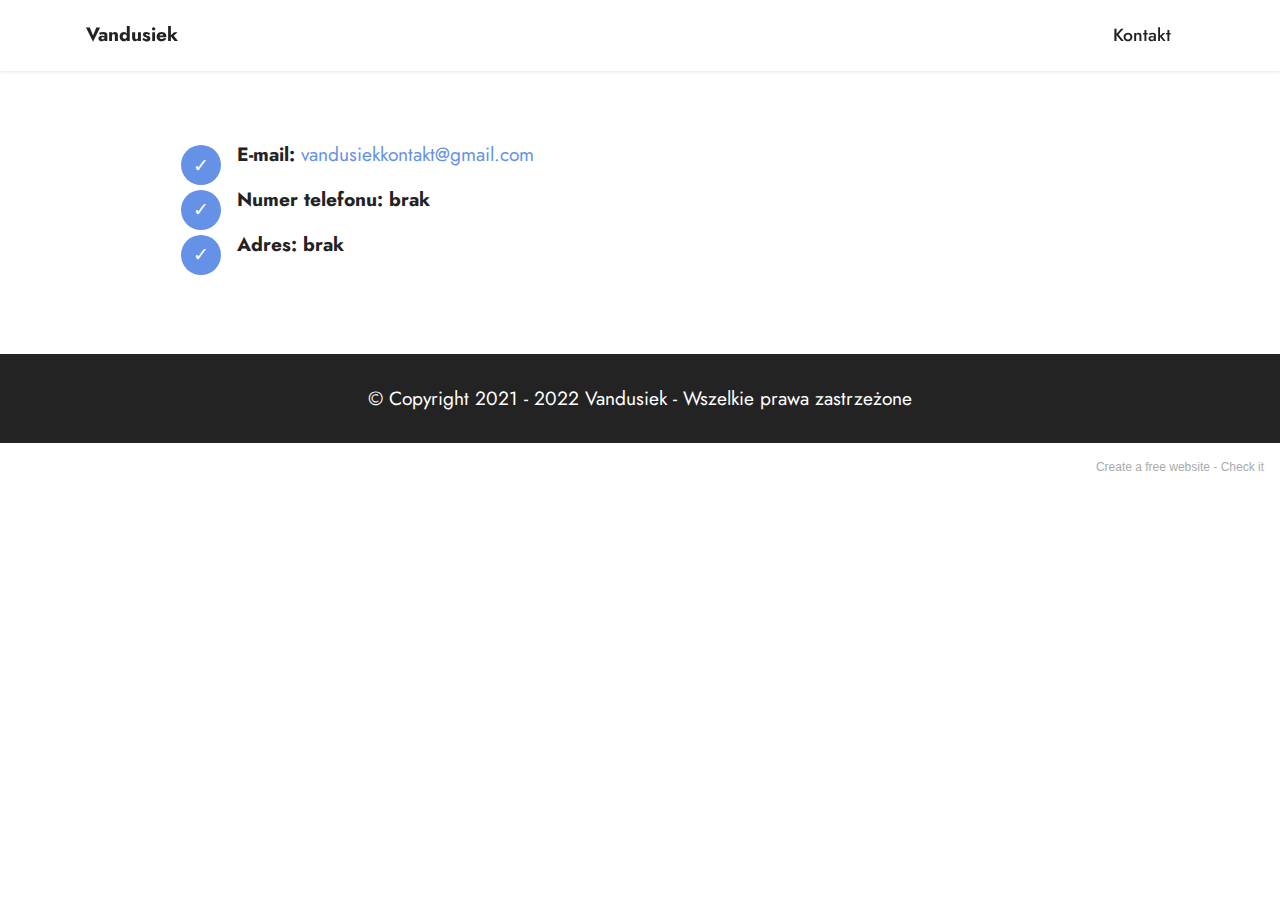
==== page1.html @ 59687c16 "Add files via upload" ====
<!DOCTYPE html>
<html  >
<head>
  <!-- Site made with Mobirise Website Builder v5.5.8, https://mobirise.com -->
  <meta charset="UTF-8">
  <meta http-equiv="X-UA-Compatible" content="IE=edge">
  <meta name="generator" content="Mobirise v5.5.8, mobirise.com">
  <meta name="viewport" content="width=device-width, initial-scale=1, minimum-scale=1">
  <link rel="shortcut icon" href="assets/images/to-vandusiek-styczen-128x128-1.png" type="image/x-icon">
  <meta name="description" content="">
  
  
  <title>kontakt</title>
  <link rel="stylesheet" href="assets/bootstrap/css/bootstrap.min.css">
  <link rel="stylesheet" href="assets/bootstrap/css/bootstrap-grid.min.css">
  <link rel="stylesheet" href="assets/bootstrap/css/bootstrap-reboot.min.css">
  <link rel="stylesheet" href="assets/animatecss/animate.css">
  <link rel="stylesheet" href="assets/dropdown/css/style.css">
  <link rel="stylesheet" href="assets/socicon/css/styles.css">
  <link rel="stylesheet" href="assets/theme/css/style.css">
  <link rel="preload" href="https://fonts.googleapis.com/css?family=Jost:100,200,300,400,500,600,700,800,900,100i,200i,300i,400i,500i,600i,700i,800i,900i&display=swap" as="style" onload="this.onload=null;this.rel='stylesheet'">
  <noscript><link rel="stylesheet" href="https://fonts.googleapis.com/css?family=Jost:100,200,300,400,500,600,700,800,900,100i,200i,300i,400i,500i,600i,700i,800i,900i&display=swap"></noscript>
  <link rel="preload" as="style" href="assets/mobirise/css/mbr-additional.css"><link rel="stylesheet" href="assets/mobirise/css/mbr-additional.css" type="text/css">
  
  
  
  
</head>
<body>
  
  <section data-bs-version="5.1" class="menu menu1 cid-sVD96nOWnw" once="menu" id="menu1-p">
    

    <nav class="navbar navbar-dropdown navbar-fixed-top navbar-expand-lg">
        <div class="container">
            <div class="navbar-brand">
                
                <span class="navbar-caption-wrap"><a class="navbar-caption text-black text-primary display-7" href="index.html#top">Vandusiek</a></span>
            </div>
            <button class="navbar-toggler" type="button" data-toggle="collapse" data-bs-toggle="collapse" data-target="#navbarSupportedContent" data-bs-target="#navbarSupportedContent" aria-controls="navbarNavAltMarkup" aria-expanded="false" aria-label="Toggle navigation">
                <div class="hamburger">
                    <span></span>
                    <span></span>
                    <span></span>
                    <span></span>
                </div>
            </button>
            <div class="collapse navbar-collapse" id="navbarSupportedContent">
                <ul class="navbar-nav nav-dropdown nav-right" data-app-modern-menu="true"><li class="nav-item"><a class="nav-link link text-black text-primary display-4" href="page1.html" target="_blank">Kontakt</a>
                    </li></ul>
                
                
            </div>
        </div>
    </nav>
</section>

<section data-bs-version="5.1" class="content8 cid-sVDuBU3VAv" id="content8-r">
    
    <div class="container">
        <div class="row justify-content-center">
            <div class="counter-container col-md-12 col-lg-10">
                
                <div class="mbr-text mbr-fonts-style display-7">
                    <ul>
                        <li><strong>E-mail: <a href="mailto:vandusiekkontakt@gmail.com" class="text-primary">vandusiekkontakt@gmail.com</a></strong></li>
                        <li><strong>Numer telefonu: brak</strong></li>
                        <li><strong>Adres: brak</strong></li>
                    </ul>
                </div>
            </div>
        </div>
    </div>
</section>

<section data-bs-version="5.1" class="footer7 cid-sVDiJJDQ49" once="footers" id="footer7-q">

    

    

    <div class="container">
        <div class="media-container-row align-center mbr-white">
            <div class="col-12">
                <p class="mbr-text mb-0 mbr-fonts-style display-7">
                    © Copyright 2021 - 2022 Vandusiek - Wszelkie prawa zastrzeżone</p>
            </div>
        </div>
    </div>
</section><section style="background-color: #fff; font-family: -apple-system, BlinkMacSystemFont, 'Segoe UI', 'Roboto', 'Helvetica Neue', Arial, sans-serif; color:#aaa; font-size:12px; padding: 0; align-items: center; display: flex;"><a href="https://mobirise.site/f" style="flex: 1 1; height: 3rem; padding-left: 1rem;"></a><p style="flex: 0 0 auto; margin:0; padding-right:1rem;">Create a free website - <a href="https://mobirise.site/v" style="color:#aaa;">Check it</a></p></section><script src="assets/bootstrap/js/bootstrap.bundle.min.js"></script>  <script src="assets/smoothscroll/smooth-scroll.js"></script>  <script src="assets/ytplayer/index.js"></script>  <script src="assets/dropdown/js/navbar-dropdown.js"></script>  <script src="assets/theme/js/script.js"></script>  
  
  
 <div id="scrollToTop" class="scrollToTop mbr-arrow-up"><a style="text-align: center;"><i class="mbr-arrow-up-icon mbr-arrow-up-icon-cm cm-icon cm-icon-smallarrow-up"></i></a></div>
    <input name="animation" type="hidden">
  </body>
</html>
---- assets/dropdown/css/style.css ----
.navbar-dropdown {
  left: 0;
  padding: 0;
  position: absolute;
  right: 0;
  top: 0;
  transition: all 0.45s ease;
  z-index: 1030;
  background: #282828; }
  .navbar-dropdown .navbar-logo {
    margin-right: 0.8rem;
    transition: margin 0.3s ease-in-out;
    vertical-align: middle; }
    .navbar-dropdown .navbar-logo img {
      height: 3.125rem;
      transition: all 0.3s ease-in-out; }
    .navbar-dropdown .navbar-logo.mbr-iconfont {
      font-size: 3.125rem;
      line-height: 3.125rem; }
  .navbar-dropdown .navbar-caption {
    font-weight: 700;
    white-space: normal;
    vertical-align: -4px;
    line-height: 3.125rem !important; }
    .navbar-dropdown .navbar-caption, .navbar-dropdown .navbar-caption:hover {
      color: inherit;
      text-decoration: none; }
  .navbar-dropdown .mbr-iconfont + .navbar-caption {
    vertical-align: -1px; }
  .navbar-dropdown.navbar-fixed-top {
    position: fixed; }
  .navbar-dropdown .navbar-brand span {
    vertical-align: -4px; }
  .navbar-dropdown.bg-color.transparent {
    background: none; }
  .navbar-dropdown.navbar-short .navbar-brand {
    padding: 0.625rem 0; }
    .navbar-dropdown.navbar-short .navbar-brand span {
      vertical-align: -1px; }
  .navbar-dropdown.navbar-short .navbar-caption {
    line-height: 2.375rem !important;
    vertical-align: -2px; }
  .navbar-dropdown.navbar-short .navbar-logo {
    margin-right: 0.5rem; }
    .navbar-dropdown.navbar-short .navbar-logo img {
      height: 2.375rem; }
    .navbar-dropdown.navbar-short .navbar-logo.mbr-iconfont {
      font-size: 2.375rem;
      line-height: 2.375rem; }
  .navbar-dropdown.navbar-short .mbr-table-cell {
    height: 3.625rem; }
  .navbar-dropdown .navbar-close {
    left: 0.6875rem;
    position: fixed;
    top: 0.75rem;
    z-index: 1000; }
  .navbar-dropdown .hamburger-icon {
    content: "";
    display: inline-block;
    vertical-align: middle;
    width: 16px;
    -webkit-box-shadow: 0 -6px 0 1px #282828,0 0 0 1px #282828,0 6px 0 1px #282828;
    -moz-box-shadow: 0 -6px 0 1px #282828,0 0 0 1px #282828,0 6px 0 1px #282828;
    box-shadow: 0 -6px 0 1px #282828,0 0 0 1px #282828,0 6px 0 1px #282828; }

.dropdown-menu .dropdown-toggle[data-toggle="dropdown-submenu"]::after {
  border-bottom: 0.35em solid transparent;
  border-left: 0.35em solid;
  border-right: 0;
  border-top: 0.35em solid transparent;
  margin-left: 0.3rem; }

.dropdown-menu .dropdown-item:focus {
  outline: 0; }

.nav-dropdown {
  font-size: 0.75rem;
  font-weight: 500;
  height: auto !important; }
  .nav-dropdown .nav-btn {
    padding-left: 1rem; }
  .nav-dropdown .link {
    margin: .667em 1.667em;
    font-weight: 500;
    padding: 0;
    transition: color .2s ease-in-out; }
    .nav-dropdown .link.dropdown-toggle {
      margin-right: 2.583em; }
      .nav-dropdown .link.dropdown-toggle::after {
        margin-left: .25rem;
        border-top: 0.35em solid;
        border-right: 0.35em solid transparent;
        border-left: 0.35em solid transparent;
        border-bottom: 0; }
      .nav-dropdown .link.dropdown-toggle[aria-expanded="true"] {
        margin: 0;
        padding: 0.667em 3.263em  0.667em 1.667em; }
  .nav-dropdown .link::after,
  .nav-dropdown .dropdown-item::after {
    color: inherit; }
  .nav-dropdown .btn {
    font-size: 0.75rem;
    font-weight: 700;
    letter-spacing: 0;
    margin-bottom: 0;
    padding-left: 1.25rem;
    padding-right: 1.25rem; }
  .nav-dropdown .dropdown-menu {
    border-radius: 0;
    border: 0;
    left: 0;
    margin: 0;
    padding-bottom: 1.25rem;
    padding-top: 1.25rem;
    position: relative; }
  .nav-dropdown .dropdown-submenu {
    margin-left: 0.125rem;
    top: 0; }
  .nav-dropdown .dropdown-item {
    font-weight: 500;
    line-height: 2;
    padding: 0.3846em 4.615em 0.3846em 1.5385em;
    position: relative;
    transition: color .2s ease-in-out, background-color .2s ease-in-out; }
    .nav-dropdown .dropdown-item::after {
      margin-top: -0.3077em;
      position: absolute;
      right: 1.1538em;
      top: 50%; }
    .nav-dropdown .dropdown-item:focus, .nav-dropdown .dropdown-item:hover {
      background: none; }

@media (max-width: 767px) {
  .nav-dropdown.navbar-toggleable-sm {
    bottom: 0;
    display: none;
    left: 0;
    overflow-x: hidden;
    position: fixed;
    top: 0;
    transform: translateX(-100%);
    -ms-transform: translateX(-100%);
    -webkit-transform: translateX(-100%);
    width: 18.75rem;
    z-index: 999; } }
.nav-dropdown.navbar-toggleable-xl {
  bottom: 0;
  display: none;
  left: 0;
  overflow-x: hidden;
  position: fixed;
  top: 0;
  transform: translateX(-100%);
  -ms-transform: translateX(-100%);
  -webkit-transform: translateX(-100%);
  width: 18.75rem;
  z-index: 999; }

.nav-dropdown-sm {
  display: block !important;
  overflow-x: hidden;
  overflow: auto;
  padding-top: 3.875rem; }
  .nav-dropdown-sm::after {
    content: "";
    display: block;
    height: 3rem;
    width: 100%; }
  .nav-dropdown-sm.collapse.in ~ .navbar-close {
    display: block !important; }
  .nav-dropdown-sm.collapsing, .nav-dropdown-sm.collapse.in {
    transform: translateX(0);
    -ms-transform: translateX(0);
    -webkit-transform: translateX(0);
    transition: all 0.25s ease-out;
    -webkit-transition: all 0.25s ease-out;
    background: #282828; }
  .nav-dropdown-sm.collapsing[aria-expanded="false"] {
    transform: translateX(-100%);
    -ms-transform: translateX(-100%);
    -webkit-transform: translateX(-100%); }
  .nav-dropdown-sm .nav-item {
    display: block;
    margin-left: 0 !important;
    padding-left: 0; }
  .nav-dropdown-sm .link,
  .nav-dropdown-sm .dropdown-item {
    border-top: 1px dotted rgba(255, 255, 255, 0.1);
    font-size: 0.8125rem;
    line-height: 1.6;
    margin: 0 !important;
    padding: 0.875rem 2.4rem 0.875rem 1.5625rem !important;
    position: relative;
    white-space: normal; }
    .nav-dropdown-sm .link:focus, .nav-dropdown-sm .link:hover,
    .nav-dropdown-sm .dropdown-item:focus,
    .nav-dropdown-sm .dropdown-item:hover {
      background: rgba(0, 0, 0, 0.2) !important;
      color: #c0a375; }
  .nav-dropdown-sm .nav-btn {
    position: relative;
    padding: 1.5625rem 1.5625rem 0 1.5625rem; }
    .nav-dropdown-sm .nav-btn::before {
      border-top: 1px dotted rgba(255, 255, 255, 0.1);
      content: "";
      left: 0;
      position: absolute;
      top: 0;
      width: 100%; }
    .nav-dropdown-sm .nav-btn + .nav-btn {
      padding-top: 0.625rem; }
      .nav-dropdown-sm .nav-btn + .nav-btn::before {
        display: none; }
  .nav-dropdown-sm .btn {
    padding: 0.625rem 0; }
  .nav-dropdown-sm .dropdown-toggle[data-toggle="dropdown-submenu"]::after {
    margin-left: .25rem;
    border-top: 0.35em solid;
    border-right: 0.35em solid transparent;
    border-left: 0.35em solid transparent;
    border-bottom: 0; }
  .nav-dropdown-sm .dropdown-toggle[data-toggle="dropdown-submenu"][aria-expanded="true"]::after {
    border-top: 0;
    border-right: 0.35em solid transparent;
    border-left: 0.35em solid transparent;
    border-bottom: 0.35em solid; }
  .nav-dropdown-sm .dropdown-menu {
    margin: 0;
    padding: 0;
    position: relative;
    top: 0;
    left: 0;
    width: 100%;
    border: 0;
    float: none;
    border-radius: 0;
    background: none; }
  .nav-dropdown-sm .dropdown-submenu {
    left: 100%;
    margin-left: 0.125rem;
    margin-top: -1.25rem;
    top: 0; }

.navbar-toggleable-sm .nav-dropdown .dropdown-menu {
  position: absolute; }

.navbar-toggleable-sm .nav-dropdown .dropdown-submenu {
  left: 100%;
  margin-left: 0.125rem;
  margin-top: -1.25rem;
  top: 0; }

.navbar-toggleable-sm.opened .nav-dropdown .dropdown-menu {
  position: relative; }

.navbar-toggleable-sm.opened .nav-dropdown .dropdown-submenu {
  left: 0;
  margin-left: 00rem;
  margin-top: 0rem;
  top: 0; }

.is-builder .nav-dropdown.collapsing {
  transition: none !important; }
---- assets/socicon/css/styles.css ----
@charset "UTF-8";

@font-face {
  font-family: 'Socicon';
  src:  url('../fonts/socicon.eot');
  src:  url('../fonts/socicon.eot?#iefix') format('embedded-opentype'),
    url('../fonts/socicon.woff2') format('woff2'),
    url('../fonts/socicon.ttf') format('truetype'),
    url('../fonts/socicon.woff') format('woff'),
    url('../fonts/socicon.svg#socicon') format('svg');
  font-weight: normal;
  font-style: normal;
  font-display: swap;
}

[data-icon]:before {
  font-family: "socicon" !important;
  content: attr(data-icon);
  font-style: normal !important;
  font-weight: normal !important;
  font-variant: normal !important;
  text-transform: none !important;
  speak: none;
  line-height: 1;
  -webkit-font-smoothing: antialiased;
  -moz-osx-font-smoothing: grayscale;
}

[class^="socicon-"], [class*=" socicon-"] {
  /* use !important to prevent issues with browser extensions that change fonts */
  font-family: 'Socicon' !important;
  speak: none;
  font-style: normal;
  font-weight: normal;
  font-variant: normal;
  text-transform: none;
  line-height: 1;

  /* Better Font Rendering =========== */
  -webkit-font-smoothing: antialiased;
  -moz-osx-font-smoothing: grayscale;
}

.socicon-eitaa:before {
  content: "\e97c";
}
.socicon-soroush:before {
  content: "\e97d";
}
.socicon-bale:before {
  content: "\e97e";
}
.socicon-zazzle:before {
  content: "\e97b";
}
.socicon-society6:before {
  content: "\e97a";
}
.socicon-redbubble:before {
  content: "\e979";
}
.socicon-avvo:before {
  content: "\e978";
}
.socicon-stitcher:before {
  content: "\e977";
}
.socicon-googlehangouts:before {
  content: "\e974";
}
.socicon-dlive:before {
  content: "\e975";
}
.socicon-vsco:before {
  content: "\e976";
}
.socicon-flipboard:before {
  content: "\e973";
}
.socicon-ubuntu:before {
  content: "\e958";
}
.socicon-artstation:before {
  content: "\e959";
}
.socicon-invision:before {
  content: "\e95a";
}
.socicon-torial:before {
  content: "\e95b";
}
.socicon-collectorz:before {
  content: "\e95c";
}
.socicon-seenthis:before {
  content: "\e95d";
}
.socicon-googleplaymusic:before {
  content: "\e95e";
}
.socicon-debian:before {
  content: "\e95f";
}
.socicon-filmfreeway:before {
  content: "\e960";
}
.socicon-gnome:before {
  content: "\e961";
}
.socicon-itchio:before {
  content: "\e962";
}
.socicon-jamendo:before {
  content: "\e963";
}
.socicon-mix:before {
  content: "\e964";
}
.socicon-sharepoint:before {
  content: "\e965";
}
.socicon-tinder:before {
  content: "\e966";
}
.socicon-windguru:before {
  content: "\e967";
}
.socicon-cdbaby:before {
  content: "\e968";
}
.socicon-elementaryos:before {
  content: "\e969";
}
.socicon-stage32:before {
  content: "\e96a";
}
.socicon-tiktok:before {
  content: "\e96b";
}
.socicon-gitter:before {
  content: "\e96c";
}
.socicon-letterboxd:before {
  content: "\e96d";
}
.socicon-threema:before {
  content: "\e96e";
}
.socicon-splice:before {
  content: "\e96f";
}
.socicon-metapop:before {
  content: "\e970";
}
.socicon-naver:before {
  content: "\e971";
}
.socicon-remote:before {
  content: "\e972";
}
.socicon-internet:before {
  content: "\e957";
}
.socicon-moddb:before {
  content: "\e94b";
}
.socicon-indiedb:before {
  content: "\e94c";
}
.socicon-traxsource:before {
  content: "\e94d";
}
.socicon-gamefor:before {
  content: "\e94e";
}
.socicon-pixiv:before {
  content: "\e94f";
}
.socicon-myanimelist:before {
  content: "\e950";
}
.socicon-blackberry:before {
  content: "\e951";
}
.socicon-wickr:before {
  content: "\e952";
}
.socicon-spip:before {
  content: "\e953";
}
.socicon-napster:before {
  content: "\e954";
}
.socicon-beatport:before {
  content: "\e955";
}
.socicon-hackerone:before {
  content: "\e956";
}
.socicon-hackernews:before {
  content: "\e946";
}
.socicon-smashwords:before {
  content: "\e947";
}
.socicon-kobo:before {
  content: "\e948";
}
.socicon-bookbub:before {
  content: "\e949";
}
.socicon-mailru:before {
  content: "\e94a";
}
.socicon-gitlab:before {
  content: "\e945";
}
.socicon-instructables:before {
  content: "\e944";
}
.socicon-portfolio:before {
  content: "\e943";
}
.socicon-codered:before {
  content: "\e940";
}
.socicon-origin:before {
  content: "\e941";
}
.socicon-nextdoor:before {
  content: "\e942";
}
.socicon-udemy:before {
  content: "\e93f";
}
.socicon-livemaster:before {
  content: "\e93e";
}
.socicon-crunchbase:before {
  content: "\e93b";
}
.socicon-homefy:before {
  content: "\e93c";
}
.socicon-calendly:before {
  content: "\e93d";
}
.socicon-realtor:before {
  content: "\e90f";
}
.socicon-tidal:before {
  content: "\e910";
}
.socicon-qobuz:before {
  content: "\e911";
}
.socicon-natgeo:before {
  content: "\e912";
}
.socicon-mastodon:before {
  content: "\e913";
}
.socicon-unsplash:before {
  content: "\e914";
}
.socicon-homeadvisor:before {
  content: "\e915";
}
.socicon-angieslist:before {
  content: "\e916";
}
.socicon-codepen:before {
  content: "\e917";
}
.socicon-slack:before {
  content: "\e918";
}
.socicon-openaigym:before {
  content: "\e919";
}
.socicon-logmein:before {
  content: "\e91a";
}
.socicon-fiverr:before {
  content: "\e91b";
}
.socicon-gotomeeting:before {
  content: "\e91c";
}
.socicon-aliexpress:before {
  content: "\e91d";
}
.socicon-guru:before {
  content: "\e91e";
}
.socicon-appstore:before {
  content: "\e91f";
}
.socicon-homes:before {
  content: "\e920";
}
.socicon-zoom:before {
  content: "\e921";
}
.socicon-alibaba:before {
  content: "\e922";
}
.socicon-craigslist:before {
  content: "\e923";
}
.socicon-wix:before {
  content: "\e924";
}
.socicon-redfin:before {
  content: "\e925";
}
.socicon-googlecalendar:before {
  content: "\e926";
}
.socicon-shopify:before {
  content: "\e927";
}
.socicon-freelancer:before {
  content: "\e928";
}
.socicon-seedrs:before {
  content: "\e929";
}
.socicon-bing:before {
  content: "\e92a";
}
.socicon-doodle:before {
  content: "\e92b";
}
.socicon-bonanza:before {
  content: "\e92c";
}
.socicon-squarespace:before {
  content: "\e92d";
}
.socicon-toptal:before {
  content: "\e92e";
}
.socicon-gust:before {
  content: "\e92f";
}
.socicon-ask:before {
  content: "\e930";
}
.socicon-trulia:before {
  content: "\e931";
}
.socicon-loomly:before {
  content: "\e932";
}
.socicon-ghost:before {
  content: "\e933";
}
.socicon-upwork:before {
  content: "\e934";
}
.socicon-fundable:before {
  content: "\e935";
}
.socicon-booking:before {
  content: "\e936";
}
.socicon-googlemaps:before {
  content: "\e937";
}
.socicon-zillow:before {
  content: "\e938";
}
.socicon-niconico:before {
  content: "\e939";
}
.socicon-toneden:before {
  content: "\e93a";
}
.socicon-augment:before {
  content: "\e908";
}
.socicon-bitbucket:before {
  content: "\e909";
}
.socicon-fyuse:before {
  content: "\e90a";
}
.socicon-yt-gaming:before {
  content: "\e90b";
}
.socicon-sketchfab:before {
  content: "\e90c";
}
.socicon-mobcrush:before {
  content: "\e90d";
}
.socicon-microsoft:before {
  content: "\e90e";
}
.socicon-pandora:before {
  content: "\e907";
}
.socicon-messenger:before {
  content: "\e906";
}
.socicon-gamewisp:before {
  content: "\e905";
}
.socicon-bloglovin:before {
  content: "\e904";
}
.socicon-tunein:before {
  content: "\e903";
}
.socicon-gamejolt:before {
  content: "\e901";
}
.socicon-trello:before {
  content: "\e902";
}
.socicon-spreadshirt:before {
  content: "\e900";
}
.socicon-500px:before {
  content: "\e000";
}
.socicon-8tracks:before {
  content: "\e001";
}
.socicon-airbnb:before {
  content: "\e002";
}
.socicon-alliance:before {
  content: "\e003";
}
.socicon-amazon:before {
  content: "\e004";
}
.socicon-amplement:before {
  content: "\e005";
}
.socicon-android:before {
  content: "\e006";
}
.socicon-angellist:before {
  content: "\e007";
}
.socicon-apple:before {
  content: "\e008";
}
.socicon-appnet:before {
  content: "\e009";
}
.socicon-baidu:before {
  content: "\e00a";
}
.socicon-bandcamp:before {
  content: "\e00b";
}
.socicon-battlenet:before {
  content: "\e00c";
}
.socicon-mixer:before {
  content: "\e00d";
}
.socicon-bebee:before {
  content: "\e00e";
}
.socicon-bebo:before {
  content: "\e00f";
}
.socicon-behance:before {
  content: "\e010";
}
.socicon-blizzard:before {
  content: "\e011";
}
.socicon-blogger:before {
  content: "\e012";
}
.socicon-buffer:before {
  content: "\e013";
}
.socicon-chrome:before {
  content: "\e014";
}
.socicon-coderwall:before {
  content: "\e015";
}
.socicon-curse:before {
  content: "\e016";
}
.socicon-dailymotion:before {
  content: "\e017";
}
.socicon-deezer:before {
  content: "\e018";
}
.socicon-delicious:before {
  content: "\e019";
}
.socicon-deviantart:before {
  content: "\e01a";
}
.socicon-diablo:before {
  content: "\e01b";
}
.socicon-digg:before {
  content: "\e01c";
}
.socicon-discord:before {
  content: "\e01d";
}
.socicon-disqus:before {
  content: "\e01e";
}
.socicon-douban:before {
  content: "\e01f";
}
.socicon-draugiem:before {
  content: "\e020";
}
.socicon-dribbble:before {
  content: "\e021";
}
.socicon-drupal:before {
  content: "\e022";
}
.socicon-ebay:before {
  content: "\e023";
}
.socicon-ello:before {
  content: "\e024";
}
.socicon-endomodo:before {
  content: "\e025";
}
.socicon-envato:before {
  content: "\e026";
}
.socicon-etsy:before {
  content: "\e027";
}
.socicon-facebook:before {
  content: "\e028";
}
.socicon-feedburner:before {
  content: "\e029";
}
.socicon-filmweb:before {
  content: "\e02a";
}
.socicon-firefox:before {
  content: "\e02b";
}
.socicon-flattr:before {
  content: "\e02c";
}
.socicon-flickr:before {
  content: "\e02d";
}
.socicon-formulr:before {
  content: "\e02e";
}
.socicon-forrst:before {
  content: "\e02f";
}
.socicon-foursquare:before {
  content: "\e030";
}
.socicon-friendfeed:before {
  content: "\e031";
}
.socicon-github:before {
  content: "\e032";
}
.socicon-goodreads:before {
  content: "\e033";
}
.socicon-google:before {
  content: "\e034";
}
.socicon-googlescholar:before {
  content: "\e035";
}
.socicon-googlegroups:before {
  content: "\e036";
}
.socicon-googlephotos:before {
  content: "\e037";
}
.socicon-googleplus:before {
  content: "\e038";
}
.socicon-grooveshark:before {
  content: "\e039";
}
.socicon-hackerrank:before {
  content: "\e03a";
}
.socicon-hearthstone:before {
  content: "\e03b";
}
.socicon-hellocoton:before {
  content: "\e03c";
}
.socicon-heroes:before {
  content: "\e03d";
}
.socicon-smashcast:before {
  content: "\e03e";
}
.socicon-horde:before {
  content: "\e03f";
}
.socicon-houzz:before {
  content: "\e040";
}
.socicon-icq:before {
  content: "\e041";
}
.socicon-identica:before {
  content: "\e042";
}
.socicon-imdb:before {
  content: "\e043";
}
.socicon-instagram:before {
  content: "\e044";
}
.socicon-issuu:before {
  content: "\e045";
}
.socicon-istock:before {
  content: "\e046";
}
.socicon-itunes:before {
  content: "\e047";
}
.socicon-keybase:before {
  content: "\e048";
}
.socicon-lanyrd:before {
  content: "\e049";
}
.socicon-lastfm:before {
  content: "\e04a";
}
.socicon-line:before {
  content: "\e04b";
}
.socicon-linkedin:before {
  content: "\e04c";
}
.socicon-livejournal:before {
  content: "\e04d";
}
.socicon-lyft:before {
  content: "\e04e";
}
.socicon-macos:before {
  content: "\e04f";
}
.socicon-mail:before {
  content: "\e050";
}
.socicon-medium:before {
  content: "\e051";
}
.socicon-meetup:before {
  content: "\e052";
}
.socicon-mixcloud:before {
  content: "\e053";
}
.socicon-modelmayhem:before {
  content: "\e054";
}
.socicon-mumble:before {
  content: "\e055";
}
.socicon-myspace:before {
  content: "\e056";
}
.socicon-newsvine:before {
  content: "\e057";
}
.socicon-nintendo:before {
  content: "\e058";
}
.socicon-npm:before {
  content: "\e059";
}
.socicon-odnoklassniki:before {
  content: "\e05a";
}
.socicon-openid:before {
  content: "\e05b";
}
.socicon-opera:before {
  content: "\e05c";
}
.socicon-outlook:before {
  content: "\e05d";
}
.socicon-overwatch:before {
  content: "\e05e";
}
.socicon-patreon:before {
  content: "\e05f";
}
.socicon-paypal:before {
  content: "\e060";
}
.socicon-periscope:before {
  content: "\e061";
}
.socicon-persona:before {
  content: "\e062";
}
.socicon-pinterest:before {
  content: "\e063";
}
.socicon-play:before {
  content: "\e064";
}
.socicon-player:before {
  content: "\e065";
}
.socicon-playstation:before {
  content: "\e066";
}
.socicon-pocket:before {
  content: "\e067";
}
.socicon-qq:before {
  content: "\e068";
}
.socicon-quora:before {
  content: "\e069";
}
.socicon-raidcall:before {
  content: "\e06a";
}
.socicon-ravelry:before {
  content: "\e06b";
}
.socicon-reddit:before {
  content: "\e06c";
}
.socicon-renren:before {
  content: "\e06d";
}
.socicon-researchgate:before {
  content: "\e06e";
}
.socicon-residentadvisor:before {
  content: "\e06f";
}
.socicon-reverbnation:before {
  content: "\e070";
}
.socicon-rss:before {
  content: "\e071";
}
.socicon-sharethis:before {
  content: "\e072";
}
.socicon-skype:before {
  content: "\e073";
}
.socicon-slideshare:before {
  content: "\e074";
}
.socicon-smugmug:before {
  content: "\e075";
}
.socicon-snapchat:before {
  content: "\e076";
}
.socicon-songkick:before {
  content: "\e077";
}
.socicon-soundcloud:before {
  content: "\e078";
}
.socicon-spotify:before {
  content: "\e079";
}
.socicon-stackexchange:before {
  content: "\e07a";
}
.socicon-stackoverflow:before {
  content: "\e07b";
}
.socicon-starcraft:before {
  content: "\e07c";
}
.socicon-stayfriends:before {
  content: "\e07d";
}
.socicon-steam:before {
  content: "\e07e";
}
.socicon-storehouse:before {
  content: "\e07f";
}
.socicon-strava:before {
  content: "\e080";
}
.socicon-streamjar:before {
  content: "\e081";
}
.socicon-stumbleupon:before {
  content: "\e082";
}
.socicon-swarm:before {
  content: "\e083";
}
.socicon-teamspeak:before {
  content: "\e084";
}
.socicon-teamviewer:before {
  content: "\e085";
}
.socicon-technorati:before {
  content: "\e086";
}
.socicon-telegram:before {
  content: "\e087";
}
.socicon-tripadvisor:before {
  content: "\e088";
}
.socicon-tripit:before {
  content: "\e089";
}
.socicon-triplej:before {
  content: "\e08a";
}
.socicon-tumblr:before {
  content: "\e08b";
}
.socicon-twitch:before {
  content: "\e08c";
}
.socicon-twitter:before {
  content: "\e08d";
}
.socicon-uber:before {
  content: "\e08e";
}
.socicon-ventrilo:before {
  content: "\e08f";
}
.socicon-viadeo:before {
  content: "\e090";
}
.socicon-viber:before {
  content: "\e091";
}
.socicon-viewbug:before {
  content: "\e092";
}
.socicon-vimeo:before {
  content: "\e093";
}
.socicon-vine:before {
  content: "\e094";
}
.socicon-vkontakte:before {
  content: "\e095";
}
.socicon-warcraft:before {
  content: "\e096";
}
.socicon-wechat:before {
  content: "\e097";
}
.socicon-weibo:before {
  content: "\e098";
}
.socicon-whatsapp:before {
  content: "\e099";
}
.socicon-wikipedia:before {
  content: "\e09a";
}
.socicon-windows:before {
  content: "\e09b";
}
.socicon-wordpress:before {
  content: "\e09c";
}
.socicon-wykop:before {
  content: "\e09d";
}
.socicon-xbox:before {
  content: "\e09e";
}
.socicon-xing:before {
  content: "\e09f";
}
.socicon-yahoo:before {
  content: "\e0a0";
}
.socicon-yammer:before {
  content: "\e0a1";
}
.socicon-yandex:before {
  content: "\e0a2";
}
.socicon-yelp:before {
  content: "\e0a3";
}
.socicon-younow:before {
  content: "\e0a4";
}
.socicon-youtube:before {
  content: "\e0a5";
}
.socicon-zapier:before {
  content: "\e0a6";
}
.socicon-zerply:before {
  content: "\e0a7";
}
.socicon-zomato:before {
  content: "\e0a8";
}
.socicon-zynga:before {
  content: "\e0a9";
}
---- assets/theme/css/style.css ----
@charset "UTF-8";
section {
  background-color: #ffffff;
}

body {
  font-style: normal;
  line-height: 1.5;
  font-weight: 400;
  color: #232323;
  position: relative;
}

button {
  background-color: transparent;
  border-color: transparent;
}

section,
.container,
.container-fluid {
  position: relative;
  word-wrap: break-word;
}

a.mbr-iconfont:hover {
  text-decoration: none;
}

.article .lead p,
.article .lead ul,
.article .lead ol,
.article .lead pre,
.article .lead blockquote {
  margin-bottom: 0;
}

a {
  font-style: normal;
  font-weight: 400;
  cursor: pointer;
}
a, a:hover {
  text-decoration: none;
}

.mbr-section-title {
  font-style: normal;
  line-height: 1.3;
}

.mbr-section-subtitle {
  line-height: 1.3;
}

.mbr-text {
  font-style: normal;
  line-height: 1.7;
}

h1,
h2,
h3,
h4,
h5,
h6,
.display-1,
.display-2,
.display-4,
.display-5,
.display-7,
span,
p,
a {
  line-height: 1;
  word-break: break-word;
  word-wrap: break-word;
  font-weight: 400;
}

b,
strong {
  font-weight: bold;
}

input:-webkit-autofill, input:-webkit-autofill:hover, input:-webkit-autofill:focus, input:-webkit-autofill:active {
  transition-delay: 9999s;
  -webkit-transition-property: background-color, color;
  transition-property: background-color, color;
}

textarea[type=hidden] {
  display: none;
}

section {
  background-position: 50% 50%;
  background-repeat: no-repeat;
  background-size: cover;
}
section .mbr-background-video,
section .mbr-background-video-preview {
  position: absolute;
  bottom: 0;
  left: 0;
  right: 0;
  top: 0;
}

.hidden {
  visibility: hidden;
}

.mbr-z-index20 {
  z-index: 20;
}

/*! Base colors */
.mbr-white {
  color: #ffffff;
}

.mbr-black {
  color: #111111;
}

.mbr-bg-white {
  background-color: #ffffff;
}

.mbr-bg-black {
  background-color: #000000;
}

/*! Text-aligns */
.align-left {
  text-align: left;
}

.align-center {
  text-align: center;
}

.align-right {
  text-align: right;
}

/*! Font-weight  */
.mbr-light {
  font-weight: 300;
}

.mbr-regular {
  font-weight: 400;
}

.mbr-semibold {
  font-weight: 500;
}

.mbr-bold {
  font-weight: 700;
}

/*! Media  */
.media-content {
  flex-basis: 100%;
}

.media-container-row {
  display: flex;
  flex-direction: row;
  flex-wrap: wrap;
  justify-content: center;
  align-content: center;
  align-items: start;
}
.media-container-row .media-size-item {
  width: 400px;
}

.media-container-column {
  display: flex;
  flex-direction: column;
  flex-wrap: wrap;
  justify-content: center;
  align-content: center;
  align-items: stretch;
}
.media-container-column > * {
  width: 100%;
}

@media (min-width: 992px) {
  .media-container-row {
    flex-wrap: nowrap;
  }
}
figure {
  margin-bottom: 0;
  overflow: hidden;
}

figure[mbr-media-size] {
  transition: width 0.1s;
}

img,
iframe {
  display: block;
  width: 100%;
}

.card {
  background-color: transparent;
  border: none;
}

.card-box {
  width: 100%;
}

.card-img {
  text-align: center;
  flex-shrink: 0;
  -webkit-flex-shrink: 0;
}

.media {
  max-width: 100%;
  margin: 0 auto;
}

.mbr-figure {
  align-self: center;
}

.media-container > div {
  max-width: 100%;
}

.mbr-figure img,
.card-img img {
  width: 100%;
}

@media (max-width: 991px) {
  .media-size-item {
    width: auto !important;
  }

  .media {
    width: auto;
  }

  .mbr-figure {
    width: 100% !important;
  }
}
/*! Buttons */
.mbr-section-btn {
  margin-left: -0.6rem;
  margin-right: -0.6rem;
  font-size: 0;
}

.btn {
  font-weight: 600;
  border-width: 1px;
  font-style: normal;
  margin: 0.6rem 0.6rem;
  white-space: normal;
  transition: all 0.2s ease-in-out;
  display: inline-flex;
  align-items: center;
  justify-content: center;
  word-break: break-word;
}

.btn-sm {
  font-weight: 600;
  letter-spacing: 0px;
  transition: all 0.3s ease-in-out;
}

.btn-md {
  font-weight: 600;
  letter-spacing: 0px;
  transition: all 0.3s ease-in-out;
}

.btn-lg {
  font-weight: 600;
  letter-spacing: 0px;
  transition: all 0.3s ease-in-out;
}

.btn-form {
  margin: 0;
}
.btn-form:hover {
  cursor: pointer;
}

nav .mbr-section-btn {
  margin-left: 0rem;
  margin-right: 0rem;
}

/*! Btn icon margin */
.btn .mbr-iconfont,
.btn.btn-sm .mbr-iconfont {
  order: 1;
  cursor: pointer;
  margin-left: 0.5rem;
  vertical-align: sub;
}

.btn.btn-md .mbr-iconfont,
.btn.btn-md .mbr-iconfont {
  margin-left: 0.8rem;
}

.mbr-regular {
  font-weight: 400;
}

.mbr-semibold {
  font-weight: 500;
}

.mbr-bold {
  font-weight: 700;
}

[type=submit] {
  -webkit-appearance: none;
}

/*! Full-screen */
.mbr-fullscreen .mbr-overlay {
  min-height: 100vh;
}

.mbr-fullscreen {
  display: flex;
  display: -moz-flex;
  display: -ms-flex;
  display: -o-flex;
  align-items: center;
  min-height: 100vh;
  padding-top: 3rem;
  padding-bottom: 3rem;
}

/*! Map */
.map {
  height: 25rem;
  position: relative;
}
.map iframe {
  width: 100%;
  height: 100%;
}

/*! Scroll to top arrow */
.mbr-arrow-up {
  bottom: 25px;
  right: 90px;
  position: fixed;
  text-align: right;
  z-index: 5000;
  color: #ffffff;
  font-size: 22px;
}

.mbr-arrow-up a {
  background: rgba(0, 0, 0, 0.2);
  border-radius: 50%;
  color: #fff;
  display: inline-block;
  height: 60px;
  width: 60px;
  border: 2px solid #fff;
  outline-style: none !important;
  position: relative;
  text-decoration: none;
  transition: all 0.3s ease-in-out;
  cursor: pointer;
  text-align: center;
}
.mbr-arrow-up a:hover {
  background-color: rgba(0, 0, 0, 0.4);
}
.mbr-arrow-up a i {
  line-height: 60px;
}

.mbr-arrow-up-icon {
  display: block;
  color: #fff;
}

.mbr-arrow-up-icon::before {
  content: "›";
  display: inline-block;
  font-family: serif;
  font-size: 22px;
  line-height: 1;
  font-style: normal;
  position: relative;
  top: 6px;
  left: -4px;
  transform: rotate(-90deg);
}

/*! Arrow Down */
.mbr-arrow {
  position: absolute;
  bottom: 45px;
  left: 50%;
  width: 60px;
  height: 60px;
  cursor: pointer;
  background-color: rgba(80, 80, 80, 0.5);
  border-radius: 50%;
  transform: translateX(-50%);
}
@media (max-width: 767px) {
  .mbr-arrow {
    display: none;
  }
}
.mbr-arrow > a {
  display: inline-block;
  text-decoration: none;
  outline-style: none;
  -webkit-animation: arrowdown 1.7s ease-in-out infinite;
          animation: arrowdown 1.7s ease-in-out infinite;
  color: #ffffff;
}
.mbr-arrow > a > i {
  position: absolute;
  top: -2px;
  left: 15px;
  font-size: 2rem;
}

#scrollToTop a i::before {
  content: "";
  position: absolute;
  display: block;
  border-bottom: 2.5px solid #fff;
  border-left: 2.5px solid #fff;
  width: 27.8%;
  height: 27.8%;
  left: 50%;
  top: 51%;
  transform: translateY(-30%) translateX(-50%) rotate(135deg);
}

@keyframes arrowdown {
  0% {
    transform: translateY(0px);
  }
  50% {
    transform: translateY(-5px);
  }
  100% {
    transform: translateY(0px);
  }
}
@-webkit-keyframes arrowdown {
  0% {
    transform: translateY(0px);
  }
  50% {
    transform: translateY(-5px);
  }
  100% {
    transform: translateY(0px);
  }
}
@media (max-width: 500px) {
  .mbr-arrow-up {
    left: 0;
    right: 0;
    text-align: center;
  }
}
/*Gradients animation*/
@keyframes gradient-animation {
  from {
    background-position: 0% 100%;
    -webkit-animation-timing-function: ease-in-out;
            animation-timing-function: ease-in-out;
  }
  to {
    background-position: 100% 0%;
    -webkit-animation-timing-function: ease-in-out;
            animation-timing-function: ease-in-out;
  }
}
@-webkit-keyframes gradient-animation {
  from {
    background-position: 0% 100%;
    -webkit-animation-timing-function: ease-in-out;
            animation-timing-function: ease-in-out;
  }
  to {
    background-position: 100% 0%;
    -webkit-animation-timing-function: ease-in-out;
            animation-timing-function: ease-in-out;
  }
}
.bg-gradient {
  background-size: 200% 200%;
  animation: gradient-animation 5s infinite alternate;
  -webkit-animation: gradient-animation 5s infinite alternate;
}

.menu .navbar-brand {
  display: -webkit-flex;
}
.menu .navbar-brand span {
  display: flex;
  display: -webkit-flex;
}
.menu .navbar-brand .navbar-caption-wrap {
  display: -webkit-flex;
}
.menu .navbar-brand .navbar-logo img {
  display: -webkit-flex;
  width: auto;
}
@media (min-width: 768px) and (max-width: 991px) {
  .menu .navbar-toggleable-sm .navbar-nav {
    display: -ms-flexbox;
  }
}
@media (max-width: 991px) {
  .menu .navbar-collapse {
    max-height: 93.5vh;
  }
  .menu .navbar-collapse.show {
    overflow: auto;
  }
}
@media (min-width: 992px) {
  .menu .navbar-nav.nav-dropdown {
    display: -webkit-flex;
  }
  .menu .navbar-toggleable-sm .navbar-collapse {
    display: -webkit-flex !important;
  }
  .menu .collapsed .navbar-collapse {
    max-height: 93.5vh;
  }
  .menu .collapsed .navbar-collapse.show {
    overflow: auto;
  }
}
@media (max-width: 767px) {
  .menu .navbar-collapse {
    max-height: 80vh;
  }
}

.nav-link .mbr-iconfont {
  margin-right: 0.5rem;
}

.navbar {
  display: -webkit-flex;
  -webkit-flex-wrap: wrap;
  -webkit-align-items: center;
  -webkit-justify-content: space-between;
}

.navbar-collapse {
  -webkit-flex-basis: 100%;
  -webkit-flex-grow: 1;
  -webkit-align-items: center;
}

.nav-dropdown .link {
  padding: 0.667em 1.667em !important;
  margin: 0 !important;
}

.nav {
  display: -webkit-flex;
  -webkit-flex-wrap: wrap;
}

.row {
  display: -webkit-flex;
  -webkit-flex-wrap: wrap;
}

.justify-content-center {
  -webkit-justify-content: center;
}

.form-inline {
  display: -webkit-flex;
}

.card-wrapper {
  -webkit-flex: 1;
}

.carousel-control {
  z-index: 10;
  display: -webkit-flex;
}

.carousel-controls {
  display: -webkit-flex;
}

.media {
  display: -webkit-flex;
}

.form-group:focus {
  outline: none;
}

.jq-selectbox__select {
  padding: 7px 0;
  position: relative;
}

.jq-selectbox__dropdown {
  overflow: hidden;
  border-radius: 10px;
  position: absolute;
  top: 100%;
  left: 0 !important;
  width: 100% !important;
}

.jq-selectbox__trigger-arrow {
  right: 0;
  transform: translateY(-50%);
}

.jq-selectbox li {
  padding: 1.07em 0.5em;
}

input[type=range] {
  padding-left: 0 !important;
  padding-right: 0 !important;
}

.modal-dialog,
.modal-content {
  height: 100%;
}

.modal-dialog .carousel-inner {
  height: calc(100vh - 1.75rem);
}
@media (max-width: 575px) {
  .modal-dialog .carousel-inner {
    height: calc(100vh - 1rem);
  }
}

.carousel-item {
  text-align: center;
}

.carousel-item img {
  margin: auto;
}

.navbar-toggler {
  align-self: flex-start;
  padding: 0.25rem 0.75rem;
  font-size: 1.25rem;
  line-height: 1;
  background: transparent;
  border: 1px solid transparent;
  border-radius: 0.25rem;
}

.navbar-toggler:focus,
.navbar-toggler:hover {
  text-decoration: none;
  box-shadow: none;
}

.navbar-toggler-icon {
  display: inline-block;
  width: 1.5em;
  height: 1.5em;
  vertical-align: middle;
  content: "";
  background: no-repeat center center;
  background-size: 100% 100%;
}

.navbar-toggler-left {
  position: absolute;
  left: 1rem;
}

.navbar-toggler-right {
  position: absolute;
  right: 1rem;
}

.card-img {
  width: auto;
}

.menu .navbar.collapsed:not(.beta-menu) {
  flex-direction: column;
}

.carousel-item.active,
.carousel-item-next,
.carousel-item-prev {
  display: flex;
}

.note-air-layout .dropup .dropdown-menu,
.note-air-layout .navbar-fixed-bottom .dropdown .dropdown-menu {
  bottom: initial !important;
}

html,
body {
  height: auto;
  min-height: 100vh;
}

.dropup .dropdown-toggle::after {
  display: none;
}

.form-asterisk {
  font-family: initial;
  position: absolute;
  top: -2px;
  font-weight: normal;
}

.form-control-label {
  position: relative;
  cursor: pointer;
  margin-bottom: 0.357em;
  padding: 0;
}

.alert {
  color: #ffffff;
  border-radius: 0;
  border: 0;
  font-size: 1.1rem;
  line-height: 1.5;
  margin-bottom: 1.875rem;
  padding: 1.25rem;
  position: relative;
  text-align: center;
}
.alert.alert-form::after {
  background-color: inherit;
  bottom: -7px;
  content: "";
  display: block;
  height: 14px;
  left: 50%;
  margin-left: -7px;
  position: absolute;
  transform: rotate(45deg);
  width: 14px;
}

.form-control {
  background-color: #ffffff;
  background-clip: border-box;
  color: #232323;
  line-height: 1rem !important;
  height: auto;
  padding: 0.6rem 1.2rem;
  transition: border-color 0.25s ease 0s;
  border: 1px solid transparent !important;
  border-radius: 4px;
  box-shadow: rgba(0, 0, 0, 0.07) 0px 1px 1px 0px, rgba(0, 0, 0, 0.07) 0px 1px 3px 0px, rgba(0, 0, 0, 0.03) 0px 0px 0px 1px;
}
.form-active .form-control:invalid {
  border-color: red;
}

form .row {
  margin-left: -0.6rem;
  margin-right: -0.6rem;
}
form .row [class*=col] {
  padding-left: 0.6rem;
  padding-right: 0.6rem;
}

form .mbr-section-btn {
  margin: 0;
  padding-left: 0.6rem;
  padding-right: 0.6rem;
}

form .btn {
  display: flex;
  padding: 0.6rem 1.2rem;
  margin: 0;
}

form .form-check-input {
  margin-top: 0.5;
}

textarea.form-control {
  line-height: 1.5rem !important;
}

.form-group {
  margin-bottom: 1.2rem;
}

.form-control,
form .btn {
  min-height: 48px;
}

.gdpr-block label span.textGDPR input[name=gdpr] {
  top: 7px;
}

.form-control:focus {
  box-shadow: none;
}

:focus {
  outline: none;
}

.mbr-overlay {
  background-color: #000;
  bottom: 0;
  left: 0;
  opacity: 0.5;
  position: absolute;
  right: 0;
  top: 0;
  z-index: 0;
  pointer-events: none;
}

blockquote {
  font-style: italic;
  padding: 3rem;
  font-size: 1.09rem;
  position: relative;
  border-left: 3px solid;
}

ul,
ol,
pre,
blockquote {
  margin-bottom: 2.3125rem;
}

.mt-4 {
  margin-top: 2rem !important;
}

.mb-4 {
  margin-bottom: 2rem !important;
}

@media (min-width: 992px) {
  .container {
    padding-left: 16px;
    padding-right: 16px;
  }

  .row {
    margin-left: -16px;
    margin-right: -16px;
  }
  .row > [class*=col] {
    padding-left: 16px;
    padding-right: 16px;
  }
}
@media (min-width: 768px) {
  .container-fluid {
    padding-left: 32px;
    padding-right: 32px;
  }
}
@media (min-width: 768px) and (max-width: 991px) {
  .mbr-container {
    padding-left: 32px;
    padding-right: 32px;
  }
}
@media (max-width: 767px) {
  .mbr-container {
    padding-left: 16px;
    padding-right: 16px;
  }
}
.card-wrapper,
.item-wrapper {
  overflow: hidden;
}

.app-video-wrapper > img {
  opacity: 1;
}

.item {
  position: relative;
}

.dropdown-menu .dropdown-menu {
  left: 100%;
}

.dropdown-item + .dropdown-menu {
  display: none;
}

.dropdown-item:hover + .dropdown-menu,
.dropdown-menu:hover {
  display: block;
}

@media (min-aspect-ratio: 16/9) {
  .mbr-video-foreground {
    height: 300% !important;
    top: -100% !important;
  }
}
@media (max-aspect-ratio: 16/9) {
  .mbr-video-foreground {
    width: 300% !important;
    left: -100% !important;
  }
}.engine {
	position: absolute;
	text-indent: -2400px;
	text-align: center;
	padding: 0;
	top: 0;
	left: -2400px;
}
---- assets/mobirise/css/mbr-additional.css ----
.btn {
  border-width: 2px;
}
body {
  font-family: Jost;
}
.display-1 {
  font-family: 'Jost', sans-serif;
  font-size: 4.6rem;
  line-height: 1.1;
}
.display-1 > .mbr-iconfont {
  font-size: 5.75rem;
}
.display-2 {
  font-family: 'Jost', sans-serif;
  font-size: 3rem;
  line-height: 1.1;
}
.display-2 > .mbr-iconfont {
  font-size: 3.75rem;
}
.display-4 {
  font-family: 'Jost', sans-serif;
  font-size: 1.1rem;
  line-height: 1.5;
}
.display-4 > .mbr-iconfont {
  font-size: 1.375rem;
}
.display-5 {
  font-family: 'Jost', sans-serif;
  font-size: 2.2rem;
  line-height: 1.5;
}
.display-5 > .mbr-iconfont {
  font-size: 2.75rem;
}
.display-7 {
  font-family: 'Jost', sans-serif;
  font-size: 1.2rem;
  line-height: 1.5;
}
.display-7 > .mbr-iconfont {
  font-size: 1.5rem;
}
/* ---- Fluid typography for mobile devices ---- */
/* 1.4 - font scale ratio ( bootstrap == 1.42857 ) */
/* 100vw - current viewport width */
/* (48 - 20)  48 == 48rem == 768px, 20 == 20rem == 320px(minimal supported viewport) */
/* 0.65 - min scale variable, may vary */
@media (max-width: 992px) {
  .display-1 {
    font-size: 3.68rem;
  }
}
@media (max-width: 768px) {
  .display-1 {
    font-size: 3.22rem;
    font-size: calc( 2.26rem + (4.6 - 2.26) * ((100vw - 20rem) / (48 - 20)));
    line-height: calc( 1.1 * (2.26rem + (4.6 - 2.26) * ((100vw - 20rem) / (48 - 20))));
  }
  .display-2 {
    font-size: 2.4rem;
    font-size: calc( 1.7rem + (3 - 1.7) * ((100vw - 20rem) / (48 - 20)));
    line-height: calc( 1.3 * (1.7rem + (3 - 1.7) * ((100vw - 20rem) / (48 - 20))));
  }
  .display-4 {
    font-size: 0.88rem;
    font-size: calc( 1.0350000000000001rem + (1.1 - 1.0350000000000001) * ((100vw - 20rem) / (48 - 20)));
    line-height: calc( 1.4 * (1.0350000000000001rem + (1.1 - 1.0350000000000001) * ((100vw - 20rem) / (48 - 20))));
  }
  .display-5 {
    font-size: 1.76rem;
    font-size: calc( 1.42rem + (2.2 - 1.42) * ((100vw - 20rem) / (48 - 20)));
    line-height: calc( 1.4 * (1.42rem + (2.2 - 1.42) * ((100vw - 20rem) / (48 - 20))));
  }
  .display-7 {
    font-size: 0.96rem;
    font-size: calc( 1.07rem + (1.2 - 1.07) * ((100vw - 20rem) / (48 - 20)));
    line-height: calc( 1.4 * (1.07rem + (1.2 - 1.07) * ((100vw - 20rem) / (48 - 20))));
  }
}
/* Buttons */
.btn {
  padding: 0.6rem 1.2rem;
  border-radius: 4px;
}
.btn-sm {
  padding: 0.6rem 1.2rem;
  border-radius: 4px;
}
.btn-md {
  padding: 0.6rem 1.2rem;
  border-radius: 4px;
}
.btn-lg {
  padding: 1rem 2.6rem;
  border-radius: 4px;
}
.bg-primary {
  background-color: #6592e6 !important;
}
.bg-success {
  background-color: #40b0bf !important;
}
.bg-info {
  background-color: #47b5ed !important;
}
.bg-warning {
  background-color: #ffe161 !important;
}
.bg-danger {
  background-color: #ff9966 !important;
}
.btn-primary,
.btn-primary:active {
  background-color: #6592e6 !important;
  border-color: #6592e6 !important;
  color: #ffffff !important;
  box-shadow: 0 2px 2px 0 rgba(0, 0, 0, 0.2);
}
.btn-primary:hover,
.btn-primary:focus,
.btn-primary.focus,
.btn-primary.active {
  color: #ffffff !important;
  background-color: #2260d2 !important;
  border-color: #2260d2 !important;
  box-shadow: 0 2px 5px 0 rgba(0, 0, 0, 0.2);
}
.btn-primary.disabled,
.btn-primary:disabled {
  color: #ffffff !important;
  background-color: #2260d2 !important;
  border-color: #2260d2 !important;
}
.btn-secondary,
.btn-secondary:active {
  background-color: #ff6666 !important;
  border-color: #ff6666 !important;
  color: #ffffff !important;
  box-shadow: 0 2px 2px 0 rgba(0, 0, 0, 0.2);
}
.btn-secondary:hover,
.btn-secondary:focus,
.btn-secondary.focus,
.btn-secondary.active {
  color: #ffffff !important;
  background-color: #ff0f0f !important;
  border-color: #ff0f0f !important;
  box-shadow: 0 2px 5px 0 rgba(0, 0, 0, 0.2);
}
.btn-secondary.disabled,
.btn-secondary:disabled {
  color: #ffffff !important;
  background-color: #ff0f0f !important;
  border-color: #ff0f0f !important;
}
.btn-info,
.btn-info:active {
  background-color: #47b5ed !important;
  border-color: #47b5ed !important;
  color: #ffffff !important;
  box-shadow: 0 2px 2px 0 rgba(0, 0, 0, 0.2);
}
.btn-info:hover,
.btn-info:focus,
.btn-info.focus,
.btn-info.active {
  color: #ffffff !important;
  background-color: #148cca !important;
  border-color: #148cca !important;
  box-shadow: 0 2px 5px 0 rgba(0, 0, 0, 0.2);
}
.btn-info.disabled,
.btn-info:disabled {
  color: #ffffff !important;
  background-color: #148cca !important;
  border-color: #148cca !important;
}
.btn-success,
.btn-success:active {
  background-color: #40b0bf !important;
  border-color: #40b0bf !important;
  color: #ffffff !important;
  box-shadow: 0 2px 2px 0 rgba(0, 0, 0, 0.2);
}
.btn-success:hover,
.btn-success:focus,
.btn-success.focus,
.btn-success.active {
  color: #ffffff !important;
  background-color: #2a747e !important;
  border-color: #2a747e !important;
  box-shadow: 0 2px 5px 0 rgba(0, 0, 0, 0.2);
}
.btn-success.disabled,
.btn-success:disabled {
  color: #ffffff !important;
  background-color: #2a747e !important;
  border-color: #2a747e !important;
}
.btn-warning,
.btn-warning:active {
  background-color: #ffe161 !important;
  border-color: #ffe161 !important;
  color: #614f00 !important;
  box-shadow: 0 2px 2px 0 rgba(0, 0, 0, 0.2);
}
.btn-warning:hover,
.btn-warning:focus,
.btn-warning.focus,
.btn-warning.active {
  color: #0a0800 !important;
  background-color: #ffd10a !important;
  border-color: #ffd10a !important;
  box-shadow: 0 2px 5px 0 rgba(0, 0, 0, 0.2);
}
.btn-warning.disabled,
.btn-warning:disabled {
  color: #614f00 !important;
  background-color: #ffd10a !important;
  border-color: #ffd10a !important;
}
.btn-danger,
.btn-danger:active {
  background-color: #ff9966 !important;
  border-color: #ff9966 !important;
  color: #ffffff !important;
  box-shadow: 0 2px 2px 0 rgba(0, 0, 0, 0.2);
}
.btn-danger:hover,
.btn-danger:focus,
.btn-danger.focus,
.btn-danger.active {
  color: #ffffff !important;
  background-color: #ff5f0f !important;
  border-color: #ff5f0f !important;
  box-shadow: 0 2px 5px 0 rgba(0, 0, 0, 0.2);
}
.btn-danger.disabled,
.btn-danger:disabled {
  color: #ffffff !important;
  background-color: #ff5f0f !important;
  border-color: #ff5f0f !important;
}
.btn-white,
.btn-white:active {
  background-color: #fafafa !important;
  border-color: #fafafa !important;
  color: #7a7a7a !important;
  box-shadow: 0 2px 2px 0 rgba(0, 0, 0, 0.2);
}
.btn-white:hover,
.btn-white:focus,
.btn-white.focus,
.btn-white.active {
  color: #4f4f4f !important;
  background-color: #cfcfcf !important;
  border-color: #cfcfcf !important;
  box-shadow: 0 2px 5px 0 rgba(0, 0, 0, 0.2);
}
.btn-white.disabled,
.btn-white:disabled {
  color: #7a7a7a !important;
  background-color: #cfcfcf !important;
  border-color: #cfcfcf !important;
}
.btn-black,
.btn-black:active {
  background-color: #232323 !important;
  border-color: #232323 !important;
  color: #ffffff !important;
  box-shadow: 0 2px 2px 0 rgba(0, 0, 0, 0.2);
}
.btn-black:hover,
.btn-black:focus,
.btn-black.focus,
.btn-black.active {
  color: #ffffff !important;
  background-color: #000000 !important;
  border-color: #000000 !important;
  box-shadow: 0 2px 5px 0 rgba(0, 0, 0, 0.2);
}
.btn-black.disabled,
.btn-black:disabled {
  color: #ffffff !important;
  background-color: #000000 !important;
  border-color: #000000 !important;
}
.btn-primary-outline,
.btn-primary-outline:active {
  background-color: transparent !important;
  border-color: #6592e6;
  color: #6592e6;
}
.btn-primary-outline:hover,
.btn-primary-outline:focus,
.btn-primary-outline.focus,
.btn-primary-outline.active {
  color: #2260d2 !important;
  background-color: transparent!important;
  border-color: #2260d2 !important;
  box-shadow: none!important;
}
.btn-primary-outline.disabled,
.btn-primary-outline:disabled {
  color: #ffffff !important;
  background-color: #6592e6 !important;
  border-color: #6592e6 !important;
}
.btn-secondary-outline,
.btn-secondary-outline:active {
  background-color: transparent !important;
  border-color: #ff6666;
  color: #ff6666;
}
.btn-secondary-outline:hover,
.btn-secondary-outline:focus,
.btn-secondary-outline.focus,
.btn-secondary-outline.active {
  color: #ff0f0f !important;
  background-color: transparent!important;
  border-color: #ff0f0f !important;
  box-shadow: none!important;
}
.btn-secondary-outline.disabled,
.btn-secondary-outline:disabled {
  color: #ffffff !important;
  background-color: #ff6666 !important;
  border-color: #ff6666 !important;
}
.btn-info-outline,
.btn-info-outline:active {
  background-color: transparent !important;
  border-color: #47b5ed;
  color: #47b5ed;
}
.btn-info-outline:hover,
.btn-info-outline:focus,
.btn-info-outline.focus,
.btn-info-outline.active {
  color: #148cca !important;
  background-color: transparent!important;
  border-color: #148cca !important;
  box-shadow: none!important;
}
.btn-info-outline.disabled,
.btn-info-outline:disabled {
  color: #ffffff !important;
  background-color: #47b5ed !important;
  border-color: #47b5ed !important;
}
.btn-success-outline,
.btn-success-outline:active {
  background-color: transparent !important;
  border-color: #40b0bf;
  color: #40b0bf;
}
.btn-success-outline:hover,
.btn-success-outline:focus,
.btn-success-outline.focus,
.btn-success-outline.active {
  color: #2a747e !important;
  background-color: transparent!important;
  border-color: #2a747e !important;
  box-shadow: none!important;
}
.btn-success-outline.disabled,
.btn-success-outline:disabled {
  color: #ffffff !important;
  background-color: #40b0bf !important;
  border-color: #40b0bf !important;
}
.btn-warning-outline,
.btn-warning-outline:active {
  background-color: transparent !important;
  border-color: #ffe161;
  color: #ffe161;
}
.btn-warning-outline:hover,
.btn-warning-outline:focus,
.btn-warning-outline.focus,
.btn-warning-outline.active {
  color: #ffd10a !important;
  background-color: transparent!important;
  border-color: #ffd10a !important;
  box-shadow: none!important;
}
.btn-warning-outline.disabled,
.btn-warning-outline:disabled {
  color: #614f00 !important;
  background-color: #ffe161 !important;
  border-color: #ffe161 !important;
}
.btn-danger-outline,
.btn-danger-outline:active {
  background-color: transparent !important;
  border-color: #ff9966;
  color: #ff9966;
}
.btn-danger-outline:hover,
.btn-danger-outline:focus,
.btn-danger-outline.focus,
.btn-danger-outline.active {
  color: #ff5f0f !important;
  background-color: transparent!important;
  border-color: #ff5f0f !important;
  box-shadow: none!important;
}
.btn-danger-outline.disabled,
.btn-danger-outline:disabled {
  color: #ffffff !important;
  background-color: #ff9966 !important;
  border-color: #ff9966 !important;
}
.btn-black-outline,
.btn-black-outline:active {
  background-color: transparent !important;
  border-color: #232323;
  color: #232323;
}
.btn-black-outline:hover,
.btn-black-outline:focus,
.btn-black-outline.focus,
.btn-black-outline.active {
  color: #000000 !important;
  background-color: transparent!important;
  border-color: #000000 !important;
  box-shadow: none!important;
}
.btn-black-outline.disabled,
.btn-black-outline:disabled {
  color: #ffffff !important;
  background-color: #232323 !important;
  border-color: #232323 !important;
}
.btn-white-outline,
.btn-white-outline:active {
  background-color: transparent !important;
  border-color: #fafafa;
  color: #fafafa;
}
.btn-white-outline:hover,
.btn-white-outline:focus,
.btn-white-outline.focus,
.btn-white-outline.active {
  color: #cfcfcf !important;
  background-color: transparent!important;
  border-color: #cfcfcf !important;
  box-shadow: none!important;
}
.btn-white-outline.disabled,
.btn-white-outline:disabled {
  color: #7a7a7a !important;
  background-color: #fafafa !important;
  border-color: #fafafa !important;
}
.text-primary {
  color: #6592e6 !important;
}
.text-secondary {
  color: #ff6666 !important;
}
.text-success {
  color: #40b0bf !important;
}
.text-info {
  color: #47b5ed !important;
}
.text-warning {
  color: #ffe161 !important;
}
.text-danger {
  color: #ff9966 !important;
}
.text-white {
  color: #fafafa !important;
}
.text-black {
  color: #232323 !important;
}
a.text-primary:hover,
a.text-primary:focus,
a.text-primary.active {
  color: #205ac5 !important;
}
a.text-secondary:hover,
a.text-secondary:focus,
a.text-secondary.active {
  color: #ff0000 !important;
}
a.text-success:hover,
a.text-success:focus,
a.text-success.active {
  color: #266a73 !important;
}
a.text-info:hover,
a.text-info:focus,
a.text-info.active {
  color: #1283bc !important;
}
a.text-warning:hover,
a.text-warning:focus,
a.text-warning.active {
  color: #facb00 !important;
}
a.text-danger:hover,
a.text-danger:focus,
a.text-danger.active {
  color: #ff5500 !important;
}
a.text-white:hover,
a.text-white:focus,
a.text-white.active {
  color: #c7c7c7 !important;
}
a.text-black:hover,
a.text-black:focus,
a.text-black.active {
  color: #000000 !important;
}
a[class*="text-"]:not(.nav-link):not(.dropdown-item):not([role]):not(.navbar-caption) {
  position: relative;
  background-image: transparent;
  background-size: 10000px 2px;
  background-repeat: no-repeat;
  background-position: 0px 1.2em;
  background-position: -10000px 1.2em;
}
a[class*="text-"]:not(.nav-link):not(.dropdown-item):not([role]):not(.navbar-caption):hover {
  transition: background-position 2s ease-in-out;
  background-image: linear-gradient(currentColor 50%, currentColor 50%);
  background-position: 0px 1.2em;
}
.nav-tabs .nav-link.active {
  color: #6592e6;
}
.nav-tabs .nav-link:not(.active) {
  color: #232323;
}
.alert-success {
  background-color: #70c770;
}
.alert-info {
  background-color: #47b5ed;
}
.alert-warning {
  background-color: #ffe161;
}
.alert-danger {
  background-color: #ff9966;
}
.mbr-section-btn a.btn:not(.btn-form) {
  border-radius: 100px;
}
.mbr-gallery-filter li a {
  border-radius: 100px !important;
}
.mbr-gallery-filter li.active .btn {
  background-color: #6592e6;
  border-color: #6592e6;
  color: #ffffff;
}
.mbr-gallery-filter li.active .btn:focus {
  box-shadow: none;
}
.nav-tabs .nav-link {
  border-radius: 100px !important;
}
a,
a:hover {
  color: #6592e6;
}
.mbr-plan-header.bg-primary .mbr-plan-subtitle,
.mbr-plan-header.bg-primary .mbr-plan-price-desc {
  color: #ffffff;
}
.mbr-plan-header.bg-success .mbr-plan-subtitle,
.mbr-plan-header.bg-success .mbr-plan-price-desc {
  color: #a0d8df;
}
.mbr-plan-header.bg-info .mbr-plan-subtitle,
.mbr-plan-header.bg-info .mbr-plan-price-desc {
  color: #ffffff;
}
.mbr-plan-header.bg-warning .mbr-plan-subtitle,
.mbr-plan-header.bg-warning .mbr-plan-price-desc {
  color: #ffffff;
}
.mbr-plan-header.bg-danger .mbr-plan-subtitle,
.mbr-plan-header.bg-danger .mbr-plan-price-desc {
  color: #ffffff;
}
/* Scroll to top button*/
#scrollToTop a {
  border-radius: 100px;
}
.form-control {
  font-family: 'Jost', sans-serif;
  font-size: 1.1rem;
  line-height: 1.5;
  font-weight: 400;
}
.form-control > .mbr-iconfont {
  font-size: 1.375rem;
}
.form-control:hover,
.form-control:focus {
  box-shadow: rgba(0, 0, 0, 0.07) 0px 1px 1px 0px, rgba(0, 0, 0, 0.07) 0px 1px 3px 0px, rgba(0, 0, 0, 0.03) 0px 0px 0px 1px;
  border-color: #6592e6 !important;
}
.form-control:-webkit-input-placeholder {
  font-family: 'Jost', sans-serif;
  font-size: 1.1rem;
  line-height: 1.5;
  font-weight: 400;
}
.form-control:-webkit-input-placeholder > .mbr-iconfont {
  font-size: 1.375rem;
}
blockquote {
  border-color: #6592e6;
}
/* Forms */
.mbr-form .input-group-btn a.btn {
  border-radius: 100px !important;
}
.mbr-form .input-group-btn a.btn:hover {
  box-shadow: 0 10px 40px 0 rgba(0, 0, 0, 0.2);
}
.mbr-form .input-group-btn button[type="submit"] {
  border-radius: 100px !important;
  padding: 1rem 3rem;
}
.mbr-form .input-group-btn button[type="submit"]:hover {
  box-shadow: 0 10px 40px 0 rgba(0, 0, 0, 0.2);
}
.jq-selectbox li:hover,
.jq-selectbox li.selected {
  background-color: #6592e6;
  color: #ffffff;
}
.jq-number__spin {
  transition: 0.25s ease;
}
.jq-number__spin:hover {
  border-color: #6592e6;
}
.jq-selectbox .jq-selectbox__trigger-arrow,
.jq-number__spin.minus:after,
.jq-number__spin.plus:after {
  transition: 0.4s;
  border-top-color: #353535;
  border-bottom-color: #353535;
}
.jq-selectbox:hover .jq-selectbox__trigger-arrow,
.jq-number__spin.minus:hover:after,
.jq-number__spin.plus:hover:after {
  border-top-color: #6592e6;
  border-bottom-color: #6592e6;
}
.xdsoft_datetimepicker .xdsoft_calendar td.xdsoft_default,
.xdsoft_datetimepicker .xdsoft_calendar td.xdsoft_current,
.xdsoft_datetimepicker .xdsoft_timepicker .xdsoft_time_box > div > div.xdsoft_current {
  color: #ffffff !important;
  background-color: #6592e6 !important;
  box-shadow: none !important;
}
.xdsoft_datetimepicker .xdsoft_calendar td:hover,
.xdsoft_datetimepicker .xdsoft_timepicker .xdsoft_time_box > div > div:hover {
  color: #000000 !important;
  background: #ff6666 !important;
  box-shadow: none !important;
}
.lazy-bg {
  background-image: none !important;
}
.lazy-placeholder:not(section),
.lazy-none {
  display: block;
  position: relative;
  padding-bottom: 56.25%;
  width: 100%;
  height: auto;
}
iframe.lazy-placeholder,
.lazy-placeholder:after {
  content: '';
  position: absolute;
  width: 200px;
  height: 200px;
  background: transparent no-repeat center;
  background-size: contain;
  top: 50%;
  left: 50%;
  transform: translateX(-50%) translateY(-50%);
  background-image: url("data:image/svg+xml;charset=UTF-8,%3csvg width='32' height='32' viewBox='0 0 64 64' xmlns='http://www.w3.org/2000/svg' stroke='%236592e6' %3e%3cg fill='none' fill-rule='evenodd'%3e%3cg transform='translate(16 16)' stroke-width='2'%3e%3ccircle stroke-opacity='.5' cx='16' cy='16' r='16'/%3e%3cpath d='M32 16c0-9.94-8.06-16-16-16'%3e%3canimateTransform attributeName='transform' type='rotate' from='0 16 16' to='360 16 16' dur='1s' repeatCount='indefinite'/%3e%3c/path%3e%3c/g%3e%3c/g%3e%3c/svg%3e");
}
section.lazy-placeholder:after {
  opacity: 0.5;
}
body {
  overflow-x: hidden;
}
a {
  transition: color 0.6s;
}
.cid-sVzbNmrG9A {
  background-image: url("../../../assets/images/background7.jpg");
}
.cid-sVzbNmrG9A .mbr-section-title {
  color: #fafafa;
}
.cid-sVzbNmrG9A .mbr-text,
.cid-sVzbNmrG9A .mbr-section-btn {
  color: #fafafa;
}
.cid-sVzcbMKTgD {
  padding-top: 4rem;
  padding-bottom: 4rem;
  background-color: #000000;
}
@media (min-width: 1500px) {
  .cid-sVzcbMKTgD .container {
    max-width: 1400px;
  }
}
.cid-sVzcbMKTgD .mbr-iconfont {
  display: block;
  font-size: 5rem;
  color: #6592e6;
  margin-bottom: 2rem;
}
.cid-sVzcbMKTgD .card-wrapper {
  margin-top: 3rem;
}
.cid-sVzcbMKTgD .row {
  justify-content: center;
}
.cid-sVzcbMKTgD .mbr-section-title {
  color: #fafafa;
}
.cid-sVzcbMKTgD .card-title,
.cid-sVzcbMKTgD .iconfont-wrapper {
  color: #fafafa;
}
.cid-sVzcbMKTgD .card-text {
  color: #fafafa;
}
.cid-sVD96nOWnw {
  z-index: 1000;
  width: 100%;
  position: relative;
  min-height: 60px;
}
.cid-sVD96nOWnw nav.navbar {
  position: fixed;
}
.cid-sVD96nOWnw .dropdown-item:before {
  font-family: Moririse2 !important;
  content: "\e966";
  display: inline-block;
  width: 0;
  position: absolute;
  left: 1rem;
  top: 0.5rem;
  margin-right: 0.5rem;
  line-height: 1;
  font-size: inherit;
  vertical-align: middle;
  text-align: center;
  overflow: hidden;
  transform: scale(0, 1);
  transition: all 0.25s ease-in-out;
}
.cid-sVD96nOWnw .dropdown-menu {
  padding: 0;
  border-radius: 4px;
  box-shadow: 0 1px 3px 0 rgba(0, 0, 0, 0.1);
}
.cid-sVD96nOWnw .dropdown-item {
  border-bottom: 1px solid #e6e6e6;
}
.cid-sVD96nOWnw .dropdown-item:hover,
.cid-sVD96nOWnw .dropdown-item:focus {
  background: #6592e6 !important;
  color: white !important;
}
.cid-sVD96nOWnw .dropdown-item:hover span {
  color: white;
}
.cid-sVD96nOWnw .dropdown-item:first-child {
  border-top-left-radius: 4px;
  border-top-right-radius: 4px;
}
.cid-sVD96nOWnw .dropdown-item:last-child {
  border-bottom: none;
  border-bottom-left-radius: 4px;
  border-bottom-right-radius: 4px;
}
.cid-sVD96nOWnw .nav-dropdown .link {
  padding: 0 0.3em !important;
  margin: 0.667em 1em !important;
}
.cid-sVD96nOWnw .nav-dropdown .link.dropdown-toggle::after {
  margin-left: 0.5rem;
  margin-top: 0.2rem;
}
.cid-sVD96nOWnw .nav-link {
  position: relative;
}
.cid-sVD96nOWnw .container {
  display: flex;
  margin: auto;
}
@media (min-width: 992px) {
  .cid-sVD96nOWnw .container {
    flex-wrap: nowrap;
  }
}
.cid-sVD96nOWnw .iconfont-wrapper {
  color: #000000 !important;
  font-size: 1.5rem;
  padding-right: 0.5rem;
}
.cid-sVD96nOWnw .dropdown-menu,
.cid-sVD96nOWnw .navbar.opened {
  background: #ffffff !important;
}
.cid-sVD96nOWnw .nav-item:focus,
.cid-sVD96nOWnw .nav-link:focus {
  outline: none;
}
.cid-sVD96nOWnw .dropdown .dropdown-menu .dropdown-item {
  width: auto;
  transition: all 0.25s ease-in-out;
}
.cid-sVD96nOWnw .dropdown .dropdown-menu .dropdown-item::after {
  right: 0.5rem;
}
.cid-sVD96nOWnw .dropdown .dropdown-menu .dropdown-item .mbr-iconfont {
  margin-right: 0.5rem;
  vertical-align: sub;
}
.cid-sVD96nOWnw .dropdown .dropdown-menu .dropdown-item .mbr-iconfont:before {
  display: inline-block;
  transform: scale(1, 1);
  transition: all 0.25s ease-in-out;
}
.cid-sVD96nOWnw .collapsed .dropdown-menu .dropdown-item:before {
  display: none;
}
.cid-sVD96nOWnw .collapsed .dropdown .dropdown-menu .dropdown-item {
  padding: 0.235em 1.5em 0.235em 1.5em !important;
  transition: none;
  margin: 0 !important;
}
.cid-sVD96nOWnw .navbar {
  min-height: 70px;
  transition: all 0.3s;
  border-bottom: 1px solid transparent;
  box-shadow: 0 1px 3px 0 rgba(0, 0, 0, 0.1);
  background: #ffffff;
}
.cid-sVD96nOWnw .navbar.opened {
  transition: all 0.3s;
}
.cid-sVD96nOWnw .navbar .dropdown-item {
  padding: 0.5rem 1.8rem;
}
.cid-sVD96nOWnw .navbar .navbar-logo img {
  width: auto;
}
.cid-sVD96nOWnw .navbar .navbar-collapse {
  justify-content: flex-end;
  z-index: 1;
}
.cid-sVD96nOWnw .navbar.collapsed {
  justify-content: center;
}
.cid-sVD96nOWnw .navbar.collapsed .nav-item .nav-link::before {
  display: none;
}
.cid-sVD96nOWnw .navbar.collapsed.opened .dropdown-menu {
  top: 0;
}
.cid-sVD96nOWnw .navbar.collapsed .dropdown-menu .dropdown-submenu {
  left: 0 !important;
}
.cid-sVD96nOWnw .navbar.collapsed .dropdown-menu .dropdown-item:after {
  right: auto;
}
.cid-sVD96nOWnw .navbar.collapsed .dropdown-menu .dropdown-toggle[data-toggle="dropdown-submenu"]:after {
  margin-left: 0.5rem;
  margin-top: 0.2rem;
  border-top: 0.35em solid;
  border-right: 0.35em solid transparent;
  border-left: 0.35em solid transparent;
  border-bottom: 0;
  top: 41%;
}
.cid-sVD96nOWnw .navbar.collapsed ul.navbar-nav li {
  margin: auto;
}
.cid-sVD96nOWnw .navbar.collapsed .dropdown-menu .dropdown-item {
  padding: 0.25rem 1.5rem;
  text-align: center;
}
.cid-sVD96nOWnw .navbar.collapsed .icons-menu {
  padding-left: 0;
  padding-right: 0;
  padding-top: 0.5rem;
  padding-bottom: 0.5rem;
}
@media (max-width: 991px) {
  .cid-sVD96nOWnw .navbar .nav-item .nav-link::before {
    display: none;
  }
  .cid-sVD96nOWnw .navbar.opened .dropdown-menu {
    top: 0;
  }
  .cid-sVD96nOWnw .navbar .dropdown-menu .dropdown-submenu {
    left: 0 !important;
  }
  .cid-sVD96nOWnw .navbar .dropdown-menu .dropdown-item:after {
    right: auto;
  }
  .cid-sVD96nOWnw .navbar .dropdown-menu .dropdown-toggle[data-toggle="dropdown-submenu"]:after {
    margin-left: 0.5rem;
    margin-top: 0.2rem;
    border-top: 0.35em solid;
    border-right: 0.35em solid transparent;
    border-left: 0.35em solid transparent;
    border-bottom: 0;
    top: 40%;
  }
  .cid-sVD96nOWnw .navbar .navbar-logo img {
    height: 3rem !important;
  }
  .cid-sVD96nOWnw .navbar ul.navbar-nav li {
    margin: auto;
  }
  .cid-sVD96nOWnw .navbar .dropdown-menu .dropdown-item {
    padding: 0.25rem 1.5rem !important;
    text-align: center;
  }
  .cid-sVD96nOWnw .navbar .navbar-brand {
    flex-shrink: initial;
    flex-basis: auto;
    word-break: break-word;
    padding-right: 2rem;
  }
  .cid-sVD96nOWnw .navbar .navbar-toggler {
    flex-basis: auto;
  }
  .cid-sVD96nOWnw .navbar .icons-menu {
    padding-left: 0;
    padding-top: 0.5rem;
    padding-bottom: 0.5rem;
  }
}
.cid-sVD96nOWnw .navbar.navbar-short {
  min-height: 60px;
}
.cid-sVD96nOWnw .navbar.navbar-short .navbar-logo img {
  height: 2.5rem !important;
}
.cid-sVD96nOWnw .navbar.navbar-short .navbar-brand {
  min-height: 60px;
  padding: 0;
}
.cid-sVD96nOWnw .navbar-brand {
  min-height: 70px;
  flex-shrink: 0;
  align-items: center;
  margin-right: 0;
  padding: 10px 0;
  transition: all 0.3s;
  word-break: break-word;
  z-index: 1;
}
.cid-sVD96nOWnw .navbar-brand .navbar-caption {
  line-height: inherit !important;
}
.cid-sVD96nOWnw .navbar-brand .navbar-logo a {
  outline: none;
}
.cid-sVD96nOWnw .dropdown-item.active,
.cid-sVD96nOWnw .dropdown-item:active {
  background-color: transparent;
}
.cid-sVD96nOWnw .navbar-expand-lg .navbar-nav .nav-link {
  padding: 0;
}
.cid-sVD96nOWnw .nav-dropdown .link.dropdown-toggle {
  margin-right: 1.667em;
}
.cid-sVD96nOWnw .nav-dropdown .link.dropdown-toggle[aria-expanded="true"] {
  margin-right: 0;
  padding: 0.667em 1.667em;
}
.cid-sVD96nOWnw .navbar.navbar-expand-lg .dropdown .dropdown-menu {
  background: #ffffff;
}
.cid-sVD96nOWnw .navbar.navbar-expand-lg .dropdown .dropdown-menu .dropdown-submenu {
  margin: 0;
  left: 100%;
}
.cid-sVD96nOWnw .navbar .dropdown.open > .dropdown-menu {
  display: block;
}
.cid-sVD96nOWnw ul.navbar-nav {
  flex-wrap: wrap;
}
.cid-sVD96nOWnw .navbar-buttons {
  text-align: center;
  min-width: 170px;
}
.cid-sVD96nOWnw button.navbar-toggler {
  outline: none;
  width: 31px;
  height: 20px;
  cursor: pointer;
  transition: all 0.2s;
  position: relative;
  align-self: center;
}
.cid-sVD96nOWnw button.navbar-toggler .hamburger span {
  position: absolute;
  right: 0;
  width: 30px;
  height: 2px;
  border-right: 5px;
  background-color: #000000;
}
.cid-sVD96nOWnw button.navbar-toggler .hamburger span:nth-child(1) {
  top: 0;
  transition: all 0.2s;
}
.cid-sVD96nOWnw button.navbar-toggler .hamburger span:nth-child(2) {
  top: 8px;
  transition: all 0.15s;
}
.cid-sVD96nOWnw button.navbar-toggler .hamburger span:nth-child(3) {
  top: 8px;
  transition: all 0.15s;
}
.cid-sVD96nOWnw button.navbar-toggler .hamburger span:nth-child(4) {
  top: 16px;
  transition: all 0.2s;
}
.cid-sVD96nOWnw nav.opened .hamburger span:nth-child(1) {
  top: 8px;
  width: 0;
  opacity: 0;
  right: 50%;
  transition: all 0.2s;
}
.cid-sVD96nOWnw nav.opened .hamburger span:nth-child(2) {
  transform: rotate(45deg);
  transition: all 0.25s;
}
.cid-sVD96nOWnw nav.opened .hamburger span:nth-child(3) {
  transform: rotate(-45deg);
  transition: all 0.25s;
}
.cid-sVD96nOWnw nav.opened .hamburger span:nth-child(4) {
  top: 8px;
  width: 0;
  opacity: 0;
  right: 50%;
  transition: all 0.2s;
}
.cid-sVD96nOWnw .navbar-dropdown {
  padding: 0 1rem;
  position: fixed;
}
.cid-sVD96nOWnw a.nav-link {
  display: flex;
  align-items: center;
  justify-content: center;
}
.cid-sVD96nOWnw .icons-menu {
  flex-wrap: nowrap;
  display: flex;
  justify-content: center;
  padding-left: 1rem;
  padding-right: 1rem;
  padding-top: 0.3rem;
  text-align: center;
}
@media screen and (-ms-high-contrast: active), (-ms-high-contrast: none) {
  .cid-sVD96nOWnw .navbar {
    height: 70px;
  }
  .cid-sVD96nOWnw .navbar.opened {
    height: auto;
  }
  .cid-sVD96nOWnw .nav-item .nav-link:hover::before {
    width: 175%;
    max-width: calc(100% + 2rem);
    left: -1rem;
  }
}
.cid-sVDcacCDms {
  padding-top: 5rem;
  padding-bottom: 5rem;
  background: #000000;
}
.cid-sVDcacCDms .list-group-item {
  background-color: transparent;
  padding: .5rem 3.25rem;
}
.cid-sVDcacCDms .plan-body {
  padding-bottom: 2rem;
}
.cid-sVDcacCDms .plan-header {
  padding-top: 2rem;
  padding-left: 1rem;
  padding-right: 1rem;
}
.cid-sVDcacCDms .price {
  color: #6592e6;
}
.cid-sVDcacCDms .plan {
  word-break: break-word;
  background-color: #ffffff;
}
.cid-sVDcacCDms .plan .list-group-item {
  position: relative;
  justify-content: center;
  border: 0;
}
.cid-sVDcacCDms .plan .list-group-item::after {
  position: absolute;
  bottom: 1px;
  left: 25%;
  width: 50%;
  height: 1px;
  content: "";
  background-color: rgba(0, 0, 0, 0.1);
}
.cid-sVDcacCDms .plan .list-group-item:last-child::after {
  display: none;
}
@media (max-width: 991px) {
  .cid-sVDcacCDms .plan {
    margin-bottom: 2rem;
  }
}
.cid-sVDcacCDms .plan-title {
  color: #000000;
}
.cid-sVDiJJDQ49 {
  padding-top: 30px;
  padding-bottom: 30px;
  background-color: #232323;
  overflow: hidden;
}
.cid-sVDuBU3VAv {
  padding-top: 5rem;
  padding-bottom: 5rem;
  background-color: #ffffff;
}
.cid-sVDuBU3VAv .counter-container ul {
  margin: 0;
  list-style: none;
  padding-left: 2.5rem;
}
.cid-sVDuBU3VAv .counter-container ul li {
  margin-bottom: 1rem;
  list-style: none;
  position: relative;
  padding-left: 1rem;
}
.cid-sVDuBU3VAv .counter-container ul li:before {
  position: absolute;
  left: -40px;
  content: "";
  display: flex;
  justify-content: center;
  align-items: center;
  color: #ffffff;
  background-color: #6592e6;
  width: 40px;
  height: 40px;
  border-radius: 50%;
  margin-top: 5px;
  content: "✓";
}
.cid-sVD96nOWnw {
  z-index: 1000;
  width: 100%;
  position: relative;
  min-height: 60px;
}
.cid-sVD96nOWnw nav.navbar {
  position: fixed;
}
.cid-sVD96nOWnw .dropdown-item:before {
  font-family: Moririse2 !important;
  content: "\e966";
  display: inline-block;
  width: 0;
  position: absolute;
  left: 1rem;
  top: 0.5rem;
  margin-right: 0.5rem;
  line-height: 1;
  font-size: inherit;
  vertical-align: middle;
  text-align: center;
  overflow: hidden;
  transform: scale(0, 1);
  transition: all 0.25s ease-in-out;
}
.cid-sVD96nOWnw .dropdown-menu {
  padding: 0;
  border-radius: 4px;
  box-shadow: 0 1px 3px 0 rgba(0, 0, 0, 0.1);
}
.cid-sVD96nOWnw .dropdown-item {
  border-bottom: 1px solid #e6e6e6;
}
.cid-sVD96nOWnw .dropdown-item:hover,
.cid-sVD96nOWnw .dropdown-item:focus {
  background: #6592e6 !important;
  color: white !important;
}
.cid-sVD96nOWnw .dropdown-item:hover span {
  color: white;
}
.cid-sVD96nOWnw .dropdown-item:first-child {
  border-top-left-radius: 4px;
  border-top-right-radius: 4px;
}
.cid-sVD96nOWnw .dropdown-item:last-child {
  border-bottom: none;
  border-bottom-left-radius: 4px;
  border-bottom-right-radius: 4px;
}
.cid-sVD96nOWnw .nav-dropdown .link {
  padding: 0 0.3em !important;
  margin: 0.667em 1em !important;
}
.cid-sVD96nOWnw .nav-dropdown .link.dropdown-toggle::after {
  margin-left: 0.5rem;
  margin-top: 0.2rem;
}
.cid-sVD96nOWnw .nav-link {
  position: relative;
}
.cid-sVD96nOWnw .container {
  display: flex;
  margin: auto;
}
@media (min-width: 992px) {
  .cid-sVD96nOWnw .container {
    flex-wrap: nowrap;
  }
}
.cid-sVD96nOWnw .iconfont-wrapper {
  color: #000000 !important;
  font-size: 1.5rem;
  padding-right: 0.5rem;
}
.cid-sVD96nOWnw .dropdown-menu,
.cid-sVD96nOWnw .navbar.opened {
  background: #ffffff !important;
}
.cid-sVD96nOWnw .nav-item:focus,
.cid-sVD96nOWnw .nav-link:focus {
  outline: none;
}
.cid-sVD96nOWnw .dropdown .dropdown-menu .dropdown-item {
  width: auto;
  transition: all 0.25s ease-in-out;
}
.cid-sVD96nOWnw .dropdown .dropdown-menu .dropdown-item::after {
  right: 0.5rem;
}
.cid-sVD96nOWnw .dropdown .dropdown-menu .dropdown-item .mbr-iconfont {
  margin-right: 0.5rem;
  vertical-align: sub;
}
.cid-sVD96nOWnw .dropdown .dropdown-menu .dropdown-item .mbr-iconfont:before {
  display: inline-block;
  transform: scale(1, 1);
  transition: all 0.25s ease-in-out;
}
.cid-sVD96nOWnw .collapsed .dropdown-menu .dropdown-item:before {
  display: none;
}
.cid-sVD96nOWnw .collapsed .dropdown .dropdown-menu .dropdown-item {
  padding: 0.235em 1.5em 0.235em 1.5em !important;
  transition: none;
  margin: 0 !important;
}
.cid-sVD96nOWnw .navbar {
  min-height: 70px;
  transition: all 0.3s;
  border-bottom: 1px solid transparent;
  box-shadow: 0 1px 3px 0 rgba(0, 0, 0, 0.1);
  background: #ffffff;
}
.cid-sVD96nOWnw .navbar.opened {
  transition: all 0.3s;
}
.cid-sVD96nOWnw .navbar .dropdown-item {
  padding: 0.5rem 1.8rem;
}
.cid-sVD96nOWnw .navbar .navbar-logo img {
  width: auto;
}
.cid-sVD96nOWnw .navbar .navbar-collapse {
  justify-content: flex-end;
  z-index: 1;
}
.cid-sVD96nOWnw .navbar.collapsed {
  justify-content: center;
}
.cid-sVD96nOWnw .navbar.collapsed .nav-item .nav-link::before {
  display: none;
}
.cid-sVD96nOWnw .navbar.collapsed.opened .dropdown-menu {
  top: 0;
}
.cid-sVD96nOWnw .navbar.collapsed .dropdown-menu .dropdown-submenu {
  left: 0 !important;
}
.cid-sVD96nOWnw .navbar.collapsed .dropdown-menu .dropdown-item:after {
  right: auto;
}
.cid-sVD96nOWnw .navbar.collapsed .dropdown-menu .dropdown-toggle[data-toggle="dropdown-submenu"]:after {
  margin-left: 0.5rem;
  margin-top: 0.2rem;
  border-top: 0.35em solid;
  border-right: 0.35em solid transparent;
  border-left: 0.35em solid transparent;
  border-bottom: 0;
  top: 41%;
}
.cid-sVD96nOWnw .navbar.collapsed ul.navbar-nav li {
  margin: auto;
}
.cid-sVD96nOWnw .navbar.collapsed .dropdown-menu .dropdown-item {
  padding: 0.25rem 1.5rem;
  text-align: center;
}
.cid-sVD96nOWnw .navbar.collapsed .icons-menu {
  padding-left: 0;
  padding-right: 0;
  padding-top: 0.5rem;
  padding-bottom: 0.5rem;
}
@media (max-width: 991px) {
  .cid-sVD96nOWnw .navbar .nav-item .nav-link::before {
    display: none;
  }
  .cid-sVD96nOWnw .navbar.opened .dropdown-menu {
    top: 0;
  }
  .cid-sVD96nOWnw .navbar .dropdown-menu .dropdown-submenu {
    left: 0 !important;
  }
  .cid-sVD96nOWnw .navbar .dropdown-menu .dropdown-item:after {
    right: auto;
  }
  .cid-sVD96nOWnw .navbar .dropdown-menu .dropdown-toggle[data-toggle="dropdown-submenu"]:after {
    margin-left: 0.5rem;
    margin-top: 0.2rem;
    border-top: 0.35em solid;
    border-right: 0.35em solid transparent;
    border-left: 0.35em solid transparent;
    border-bottom: 0;
    top: 40%;
  }
  .cid-sVD96nOWnw .navbar .navbar-logo img {
    height: 3rem !important;
  }
  .cid-sVD96nOWnw .navbar ul.navbar-nav li {
    margin: auto;
  }
  .cid-sVD96nOWnw .navbar .dropdown-menu .dropdown-item {
    padding: 0.25rem 1.5rem !important;
    text-align: center;
  }
  .cid-sVD96nOWnw .navbar .navbar-brand {
    flex-shrink: initial;
    flex-basis: auto;
    word-break: break-word;
    padding-right: 2rem;
  }
  .cid-sVD96nOWnw .navbar .navbar-toggler {
    flex-basis: auto;
  }
  .cid-sVD96nOWnw .navbar .icons-menu {
    padding-left: 0;
    padding-top: 0.5rem;
    padding-bottom: 0.5rem;
  }
}
.cid-sVD96nOWnw .navbar.navbar-short {
  min-height: 60px;
}
.cid-sVD96nOWnw .navbar.navbar-short .navbar-logo img {
  height: 2.5rem !important;
}
.cid-sVD96nOWnw .navbar.navbar-short .navbar-brand {
  min-height: 60px;
  padding: 0;
}
.cid-sVD96nOWnw .navbar-brand {
  min-height: 70px;
  flex-shrink: 0;
  align-items: center;
  margin-right: 0;
  padding: 10px 0;
  transition: all 0.3s;
  word-break: break-word;
  z-index: 1;
}
.cid-sVD96nOWnw .navbar-brand .navbar-caption {
  line-height: inherit !important;
}
.cid-sVD96nOWnw .navbar-brand .navbar-logo a {
  outline: none;
}
.cid-sVD96nOWnw .dropdown-item.active,
.cid-sVD96nOWnw .dropdown-item:active {
  background-color: transparent;
}
.cid-sVD96nOWnw .navbar-expand-lg .navbar-nav .nav-link {
  padding: 0;
}
.cid-sVD96nOWnw .nav-dropdown .link.dropdown-toggle {
  margin-right: 1.667em;
}
.cid-sVD96nOWnw .nav-dropdown .link.dropdown-toggle[aria-expanded="true"] {
  margin-right: 0;
  padding: 0.667em 1.667em;
}
.cid-sVD96nOWnw .navbar.navbar-expand-lg .dropdown .dropdown-menu {
  background: #ffffff;
}
.cid-sVD96nOWnw .navbar.navbar-expand-lg .dropdown .dropdown-menu .dropdown-submenu {
  margin: 0;
  left: 100%;
}
.cid-sVD96nOWnw .navbar .dropdown.open > .dropdown-menu {
  display: block;
}
.cid-sVD96nOWnw ul.navbar-nav {
  flex-wrap: wrap;
}
.cid-sVD96nOWnw .navbar-buttons {
  text-align: center;
  min-width: 170px;
}
.cid-sVD96nOWnw button.navbar-toggler {
  outline: none;
  width: 31px;
  height: 20px;
  cursor: pointer;
  transition: all 0.2s;
  position: relative;
  align-self: center;
}
.cid-sVD96nOWnw button.navbar-toggler .hamburger span {
  position: absolute;
  right: 0;
  width: 30px;
  height: 2px;
  border-right: 5px;
  background-color: #000000;
}
.cid-sVD96nOWnw button.navbar-toggler .hamburger span:nth-child(1) {
  top: 0;
  transition: all 0.2s;
}
.cid-sVD96nOWnw button.navbar-toggler .hamburger span:nth-child(2) {
  top: 8px;
  transition: all 0.15s;
}
.cid-sVD96nOWnw button.navbar-toggler .hamburger span:nth-child(3) {
  top: 8px;
  transition: all 0.15s;
}
.cid-sVD96nOWnw button.navbar-toggler .hamburger span:nth-child(4) {
  top: 16px;
  transition: all 0.2s;
}
.cid-sVD96nOWnw nav.opened .hamburger span:nth-child(1) {
  top: 8px;
  width: 0;
  opacity: 0;
  right: 50%;
  transition: all 0.2s;
}
.cid-sVD96nOWnw nav.opened .hamburger span:nth-child(2) {
  transform: rotate(45deg);
  transition: all 0.25s;
}
.cid-sVD96nOWnw nav.opened .hamburger span:nth-child(3) {
  transform: rotate(-45deg);
  transition: all 0.25s;
}
.cid-sVD96nOWnw nav.opened .hamburger span:nth-child(4) {
  top: 8px;
  width: 0;
  opacity: 0;
  right: 50%;
  transition: all 0.2s;
}
.cid-sVD96nOWnw .navbar-dropdown {
  padding: 0 1rem;
  position: fixed;
}
.cid-sVD96nOWnw a.nav-link {
  display: flex;
  align-items: center;
  justify-content: center;
}
.cid-sVD96nOWnw .icons-menu {
  flex-wrap: nowrap;
  display: flex;
  justify-content: center;
  padding-left: 1rem;
  padding-right: 1rem;
  padding-top: 0.3rem;
  text-align: center;
}
@media screen and (-ms-high-contrast: active), (-ms-high-contrast: none) {
  .cid-sVD96nOWnw .navbar {
    height: 70px;
  }
  .cid-sVD96nOWnw .navbar.opened {
    height: auto;
  }
  .cid-sVD96nOWnw .nav-item .nav-link:hover::before {
    width: 175%;
    max-width: calc(100% + 2rem);
    left: -1rem;
  }
}
.cid-sVDiJJDQ49 {
  padding-top: 30px;
  padding-bottom: 30px;
  background-color: #232323;
  overflow: hidden;
}
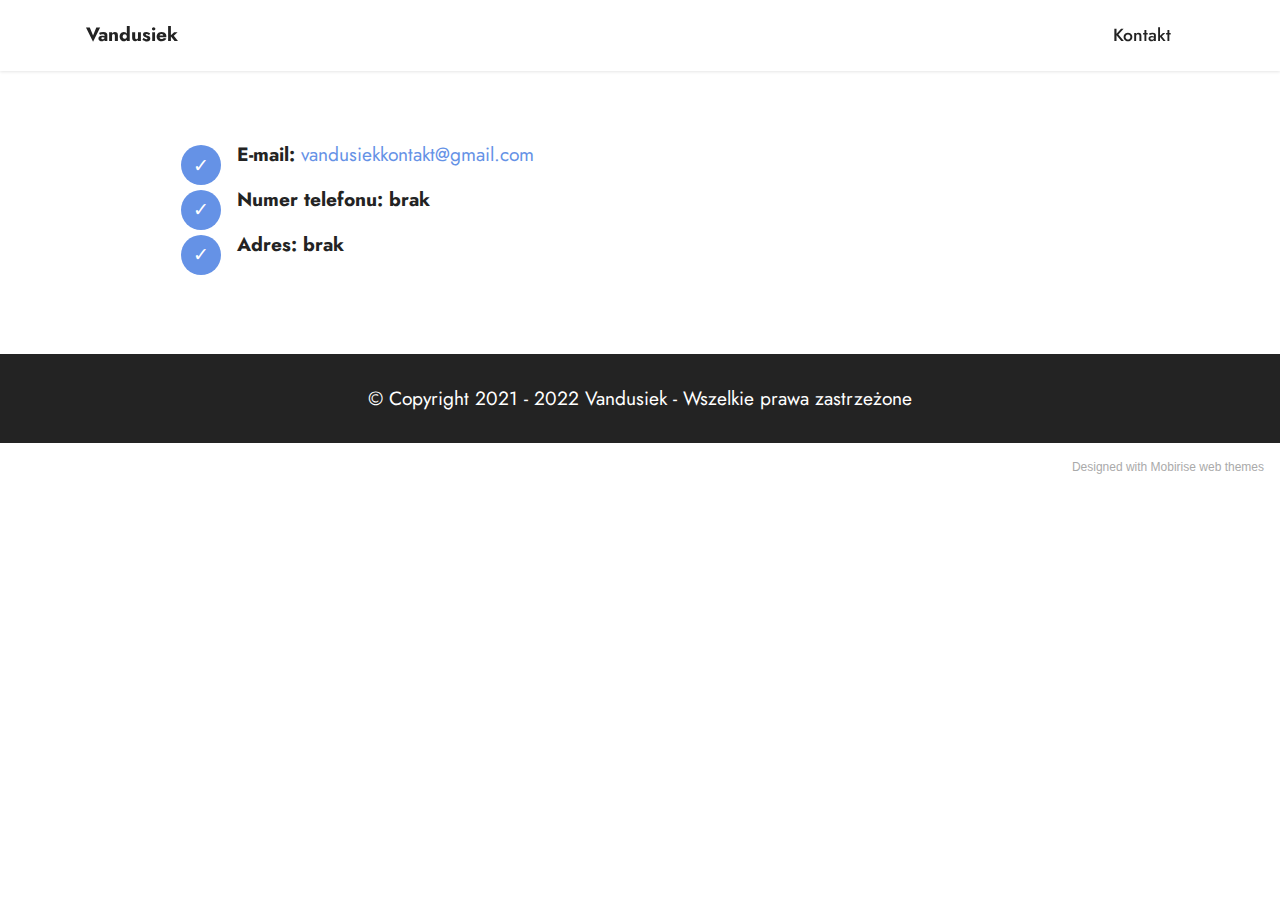
==== commit 66379e9c: "kilka ulepszeń" ====
--- a/page1.html
+++ b/page1.html
@@ -46,7 +46,7 @@
                 </div>
             </button>
             <div class="collapse navbar-collapse" id="navbarSupportedContent">
-                <ul class="navbar-nav nav-dropdown nav-right" data-app-modern-menu="true"><li class="nav-item"><a class="nav-link link text-black text-primary display-4" href="page1.html" target="_blank">Kontakt</a>
+                <ul class="navbar-nav nav-dropdown nav-right" data-app-modern-menu="true"><li class="nav-item"><a class="nav-link link text-black text-primary display-4" href="https://discord.gg/2tsD2V7ByD" target="_blank">Kontakt</a>
                     </li></ul>
                 
                 
@@ -87,7 +87,7 @@
             </div>
         </div>
     </div>
-</section><section style="background-color: #fff; font-family: -apple-system, BlinkMacSystemFont, 'Segoe UI', 'Roboto', 'Helvetica Neue', Arial, sans-serif; color:#aaa; font-size:12px; padding: 0; align-items: center; display: flex;"><a href="https://mobirise.site/f" style="flex: 1 1; height: 3rem; padding-left: 1rem;"></a><p style="flex: 0 0 auto; margin:0; padding-right:1rem;">Create a free website - <a href="https://mobirise.site/v" style="color:#aaa;">Check it</a></p></section><script src="assets/bootstrap/js/bootstrap.bundle.min.js"></script>  <script src="assets/smoothscroll/smooth-scroll.js"></script>  <script src="assets/ytplayer/index.js"></script>  <script src="assets/dropdown/js/navbar-dropdown.js"></script>  <script src="assets/theme/js/script.js"></script>  
+</section><section style="background-color: #fff; font-family: -apple-system, BlinkMacSystemFont, 'Segoe UI', 'Roboto', 'Helvetica Neue', Arial, sans-serif; color:#aaa; font-size:12px; padding: 0; align-items: center; display: flex;"><a href="https://mobirise.site/e" style="flex: 1 1; height: 3rem; padding-left: 1rem;"></a><p style="flex: 0 0 auto; margin:0; padding-right:1rem;">Designed with <a href="https://mobirise.site/b" style="color:#aaa;">Mobirise</a> web themes</p></section><script src="assets/bootstrap/js/bootstrap.bundle.min.js"></script>  <script src="assets/smoothscroll/smooth-scroll.js"></script>  <script src="assets/ytplayer/index.js"></script>  <script src="assets/dropdown/js/navbar-dropdown.js"></script>  <script src="assets/theme/js/script.js"></script>  
   
   
  <div id="scrollToTop" class="scrollToTop mbr-arrow-up"><a style="text-align: center;"><i class="mbr-arrow-up-icon mbr-arrow-up-icon-cm cm-icon cm-icon-smallarrow-up"></i></a></div>
